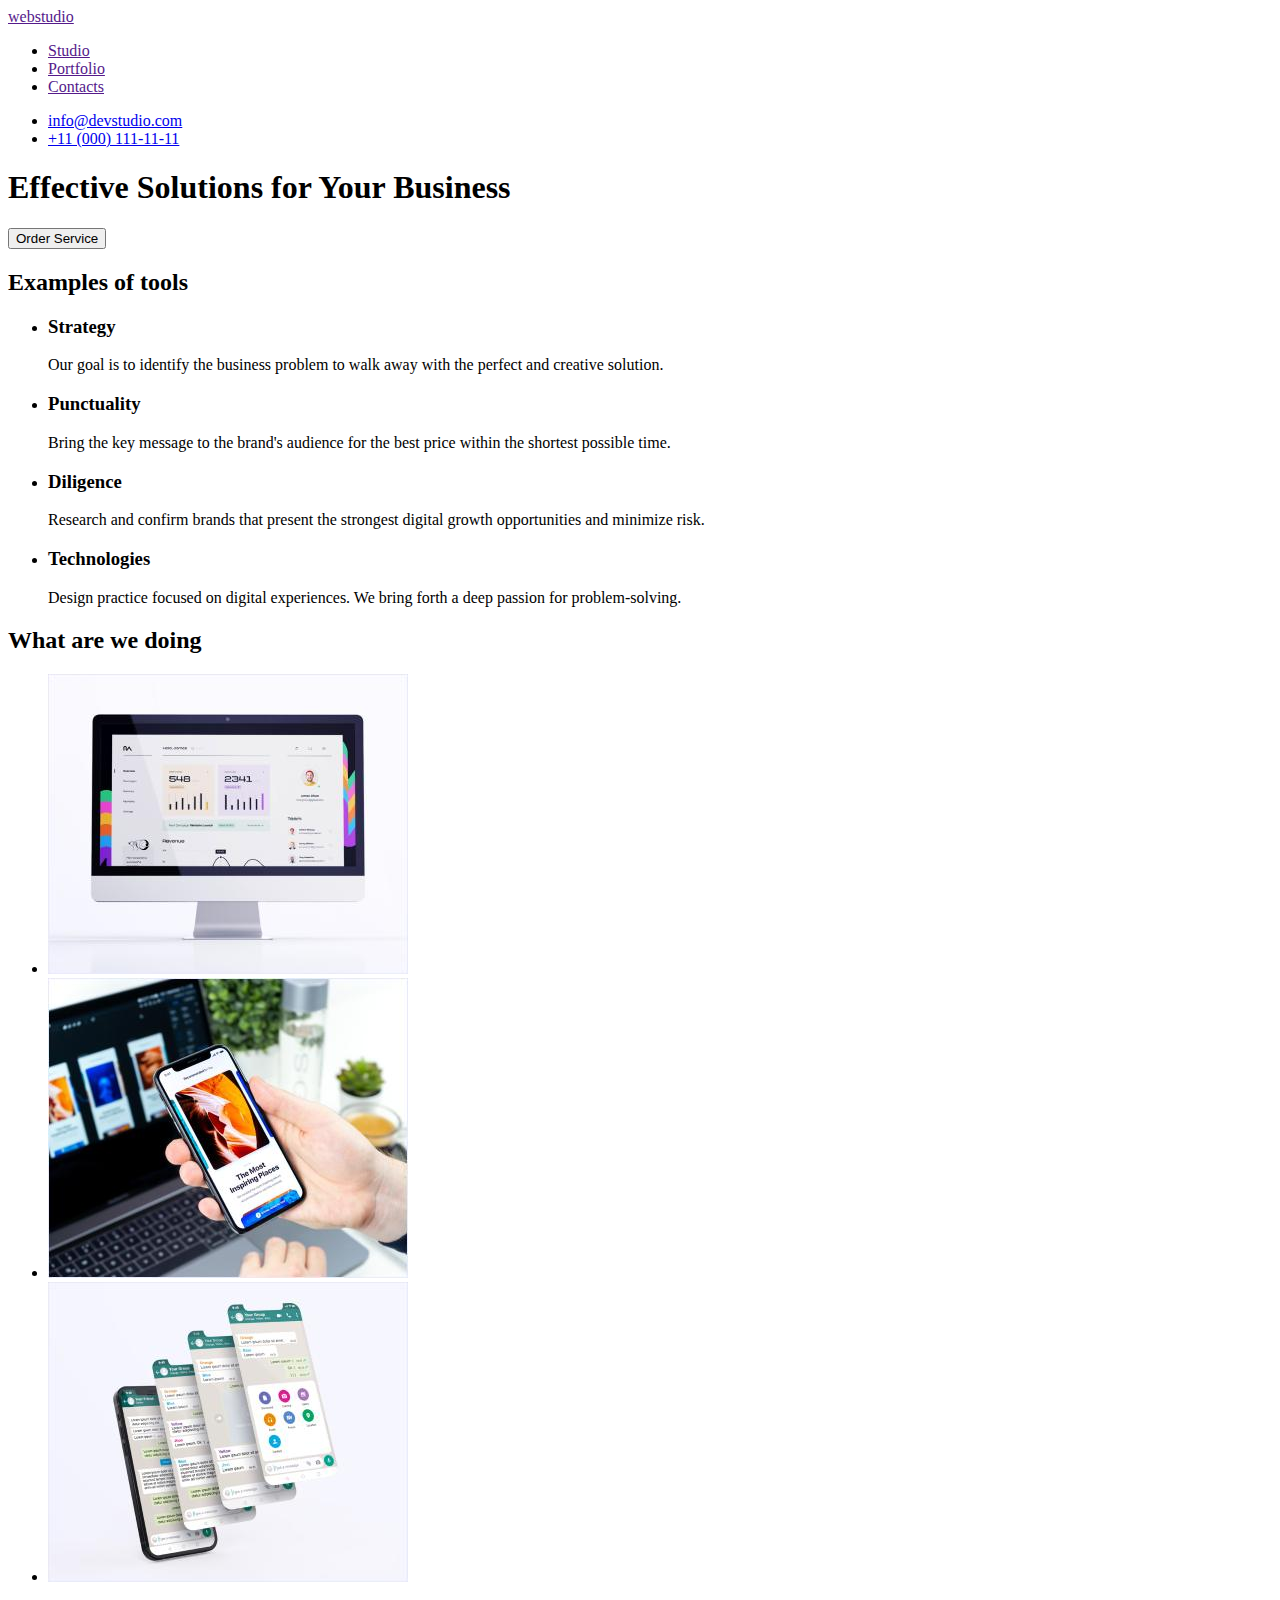
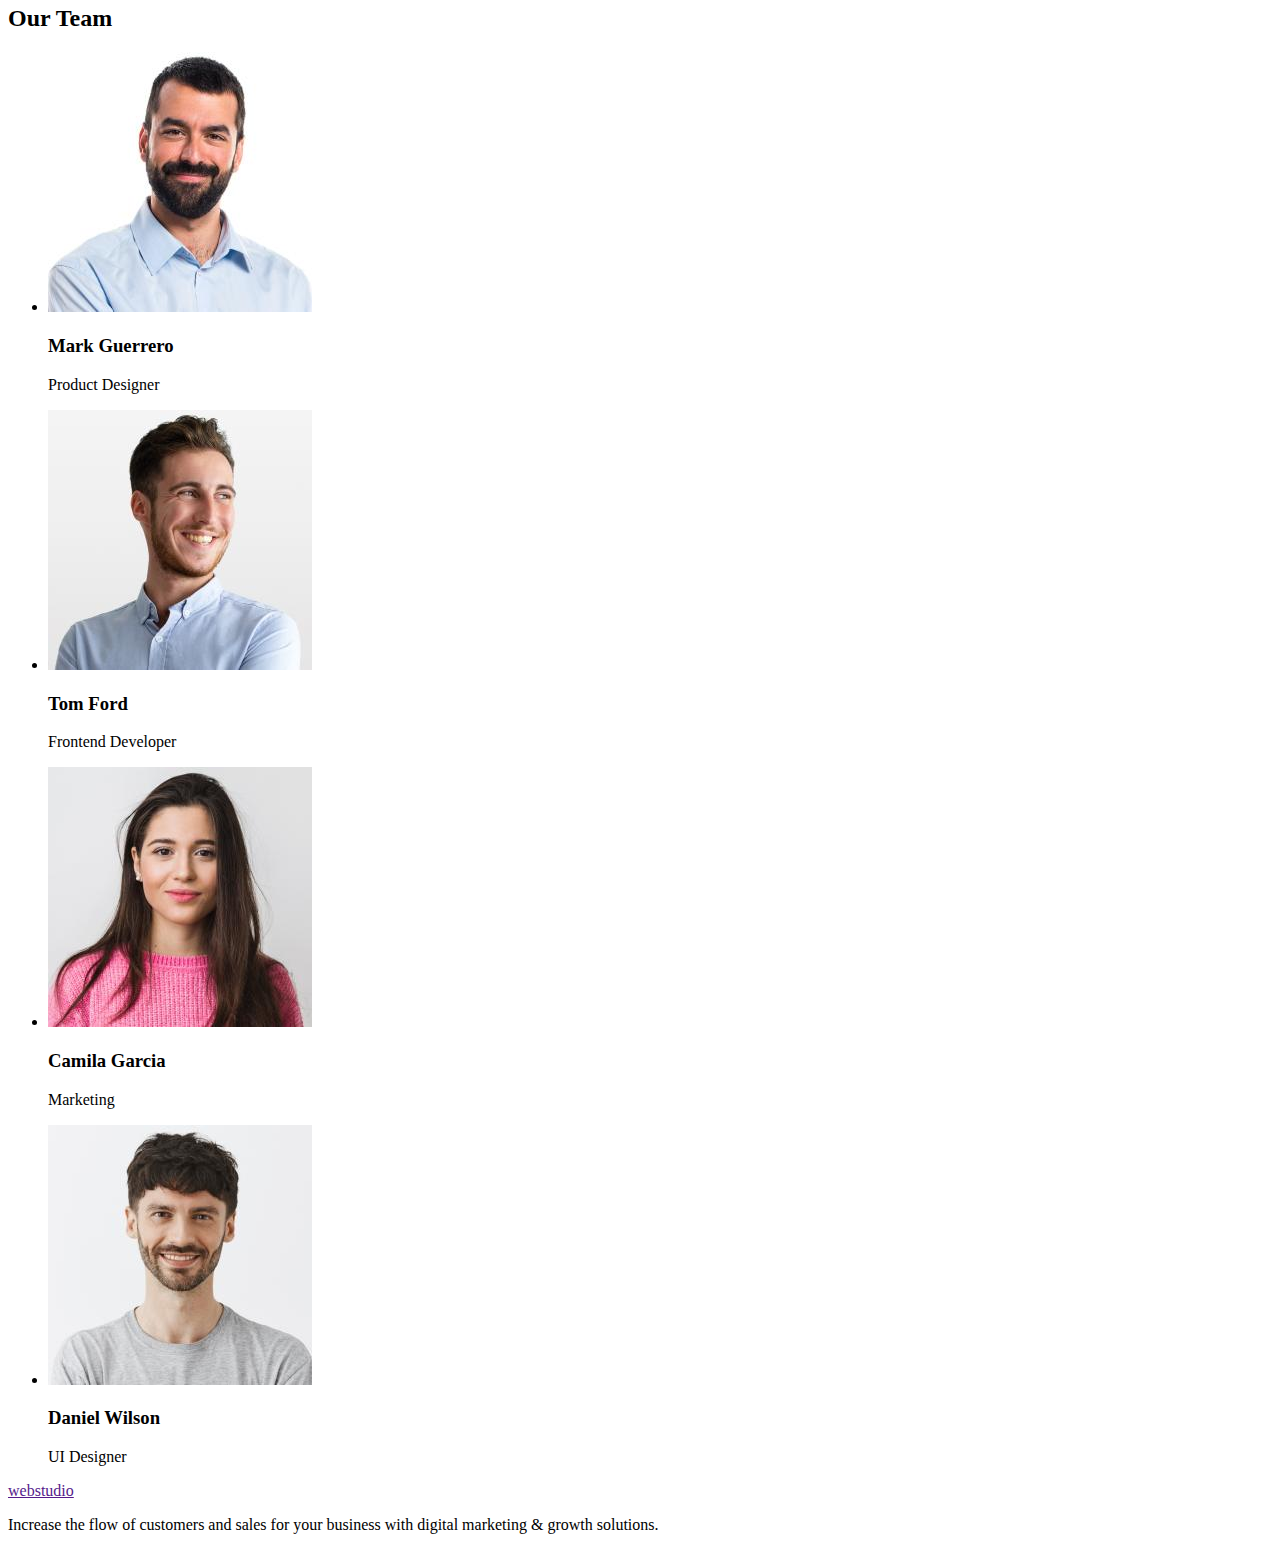
==== index.html @ 259f625f "Head and Footer" ====
<!DOCTYPE html>
<html lang="en">
<head>
    <meta charset="UTF-8">
    <meta http-equiv="X-UA-Compatible" content="IE=edge">
    <meta name="viewport" content="width=device-width, initial-scale=1.0">
    <title>webstudio</title>
</head>
<body>
    <header>
        <nav>

        <!--Шапка сторінки-->
            <a href="">webstudio</a>

            <!--Навігація на інші сторінки-->
            <ul>
                <li><a href="">Studio</a></li>
                <li><a href="">Portfolio</a></li>
                <li><a href="">Contacts</a></li>
            </ul>
        </nav>

        <!--Контакти-->
        <ul>
            <li>
                <a href="mailto:info@devstudio.com">info@devstudio.com</a>
            </li>
            <li>
                <a href="tel:+110001111111">+11 (000) 111-11-11</a>
            </li>
        </ul>
    </header>

    <main>
        <section>
        <h1>Effective Solutions for Your Business</h1>
        <button type="button">Order Service</button>   
        </section>
            
            <!--Приклади інструментів-->
        <section>
            <h2>Examples of tools</h2>
            <ul>
                <li>
                    <h3>Strategy</h3>
                    <p>Our goal is to identify the business
                        problem to walk away with the perfect and creative solution.
                    </p>
                </li>
            
                <li>
                    <h3>Punctuality</h3>
                    <p>Bring the key message to the brand's audience
                        for the best price within the shortest possible time.
                    </p>
                </li>
            
                <li>
                    <h3>Diligence</h3>
                    <p>Research and confirm brands that present the strongest digital
                        growth opportunities and minimize risk.
                    </p>
                </li>
            
                <li>
                    <h3>Technologies</h3>
                    <p>Design practice focused on digital experiences.
                        We bring forth a deep passion for problem-solving.
                    </p>
                </li>
            </ul>
        </section>    
         
            <!--Наші продукти-->
        <section>
        <h2>What are we doing</h2>
        <ul>
            <li>
                <img src="images/Rectangle71.jpg" alt="products" width="360">
            </li>
        
            <li>
                <img src="images/img(1).jpg" alt="products" width="360">
            </li>
        
            <li>
                <img src="images/img.jpg" alt="products" width="360">
            </li>
        </ul>
        </section>
            
            <!--Наша команда-->
        <section>
        <h2>Our Team</h2>
        <ul>
            <li>
                <img src="images/Foto1.jpg" alt="foto" width="264">
                <h3>Mark Guerrero</h3>
                <p>Product Designer</p>
            </li>
    
            <li>
                <img src="images/Foto2.jpg" alt="foto" width="264">
                <h3>Tom Ford</h3>
                <p>Frontend Developer</p>
            </li>
        
            <li>
                <img src="images/Foto3.jpg" alt="foto" width="264">
                <h3>Camila Garcia</h3>
                <p>Marketing</p>
            </li>
        
            <li>
                <img src="images/Foto4.jpg" alt="foto" width="264">
                <h3>Daniel Wilson</h3>
                <p>UI Designer</p>
            </li>
        </ul>
        </section>
    </main>

    <!--Підвал сторінки-->
    <footer>
        <a href="">webstudio</a>
        <p>
        Increase the flow of customers and sales
        for your business with digital marketing & growth solutions.
        </p>
    </footer>
</body>
</html>
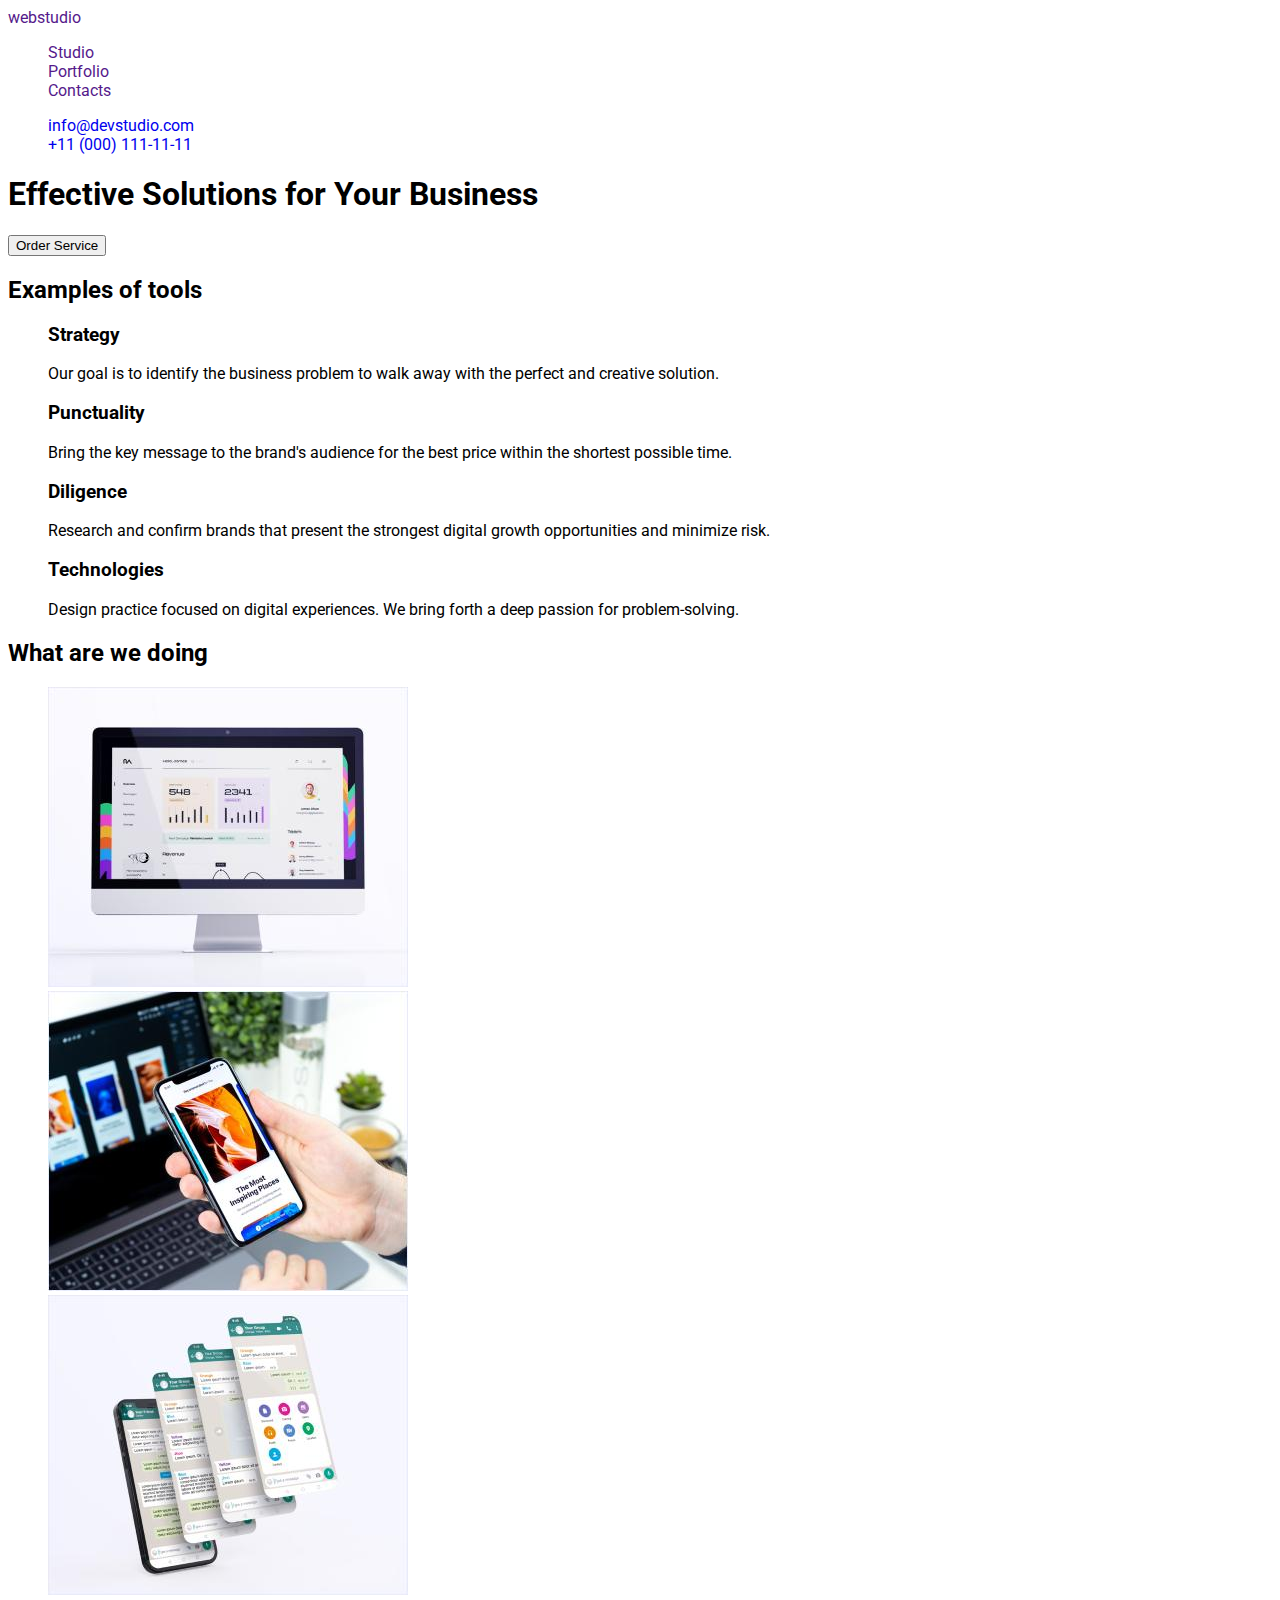
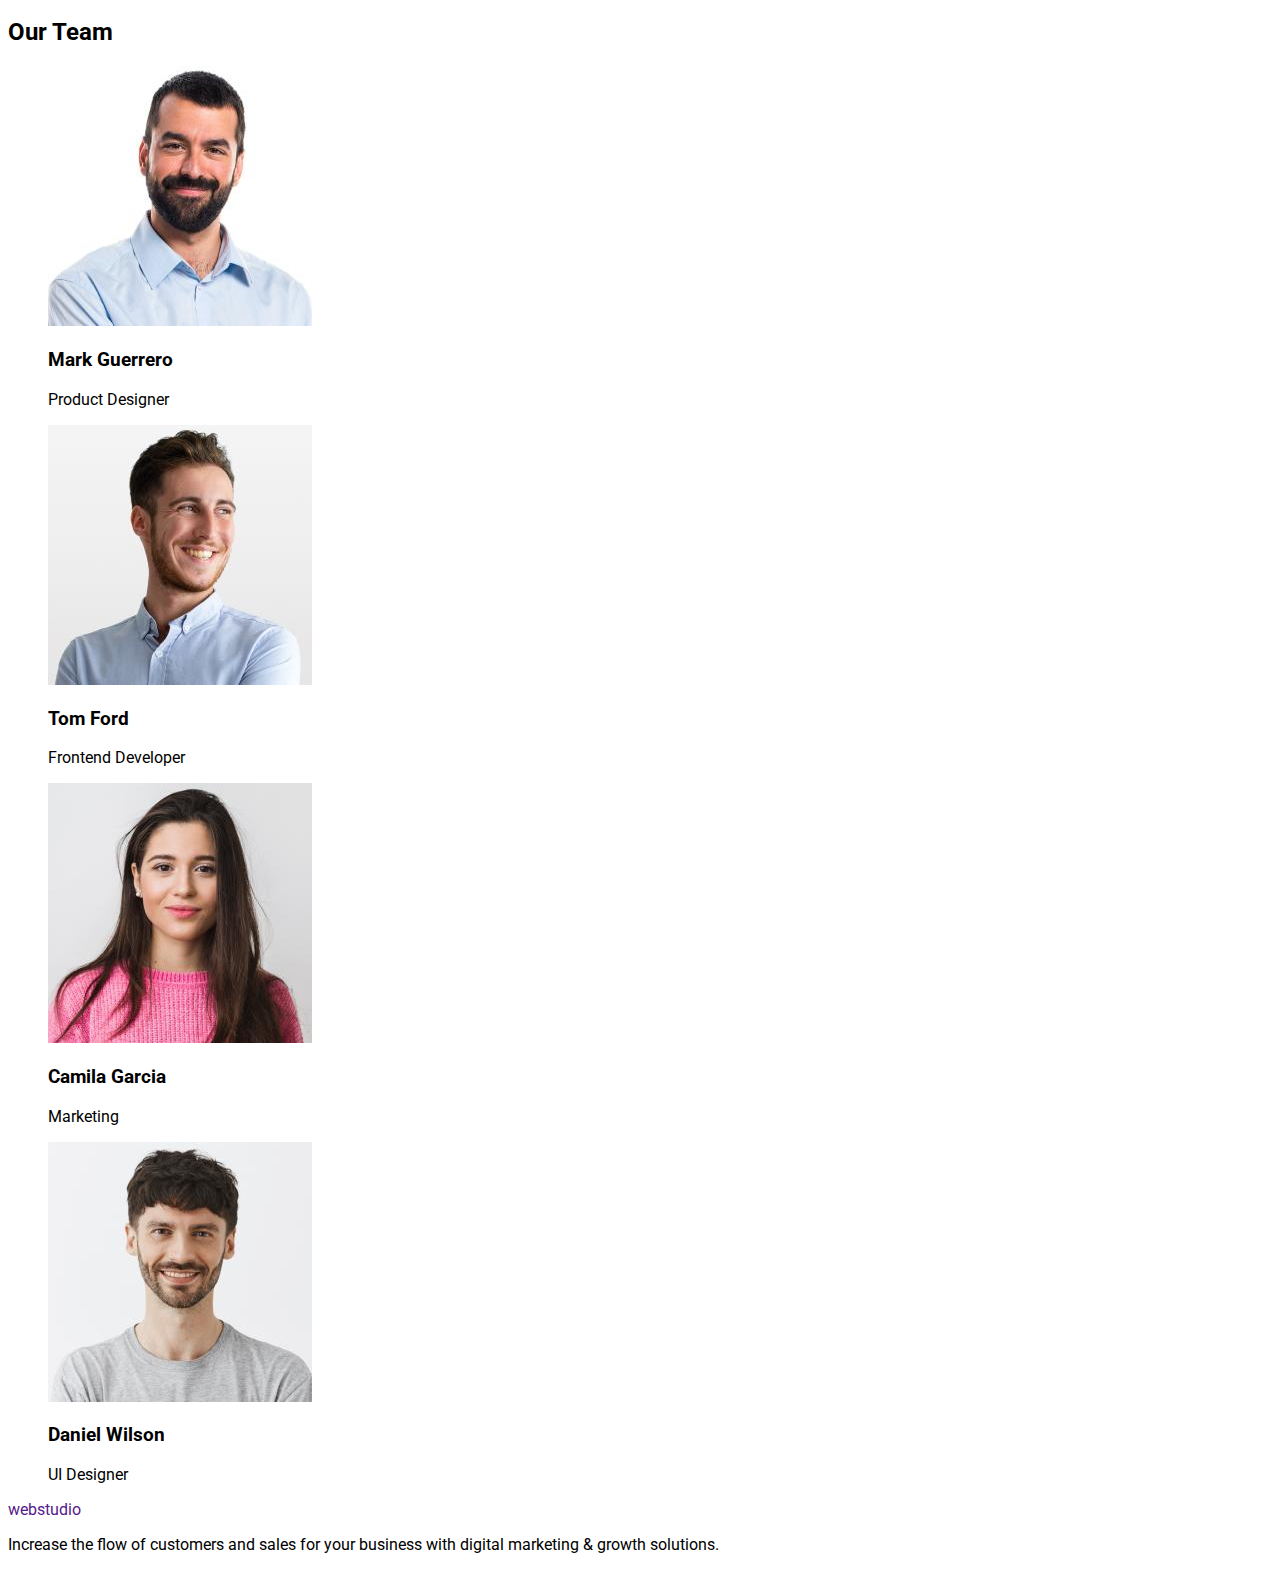
==== commit e6b4fe94: "Шрифти" ====
--- a/index.html
+++ b/index.html
@@ -4,17 +4,21 @@
     <meta charset="UTF-8">
     <meta http-equiv="X-UA-Compatible" content="IE=edge">
     <meta name="viewport" content="width=device-width, initial-scale=1.0">
-    <title>webstudio</title>
+    <link rel="preconnect" href="https://fonts.googleapis.com">
+    <link rel="preconnect" href="https://fonts.gstatic.com" crossorigin>
+    <link href="https://fonts.googleapis.com/css2?family=Raleway:wght@700&family=Roboto:wght@400;700&display=swap" rel="stylesheet">
+    <title>Studio</title>
+    <link rel="stylesheet" href="./css/styles.css">
 </head>
 <body>
     <header>
         <nav>
 
         <!--Шапка сторінки-->
-            <a href="">webstudio</a>
+            <a href=""><span>web</span>studio</a>
 
             <!--Навігація на інші сторінки-->
-            <ul>
+            <ul class="navigation-link">
                 <li><a href="">Studio</a></li>
                 <li><a href="">Portfolio</a></li>
                 <li><a href="">Contacts</a></li>
@@ -34,7 +38,7 @@
 
     <main>
         <section>
-        <h1>Effective Solutions for Your Business</h1>
+        <h1 class="hero-title">Effective Solutions for Your Business</h1>
         <button type="button">Order Service</button>   
         </section>
             
@@ -123,7 +127,7 @@
 
     <!--Підвал сторінки-->
     <footer>
-        <a href="">webstudio</a>
+        <a href=""><span>web</span>studio</a>
         <p>
         Increase the flow of customers and sales
         for your business with digital marketing & growth solutions.
--- a/css/styles.css
+++ b/css/styles.css
@@ -0,0 +1,25 @@
+body {
+    font-family: 'Raleway', sans-serif;
+font-family: 'Roboto', sans-serif;
+}
+
+ul {
+    list-style: none;
+}
+
+a {
+    text-decoration: none;
+}
+
+.hat {
+    background-color: #FFFFFF;
+}
+
+.navigation-link:hover,
+.navigation-link:focus {
+    color: #2E2F42;
+    background-color: #434455;
+}
+.hero-title {
+    font-size: ;
+}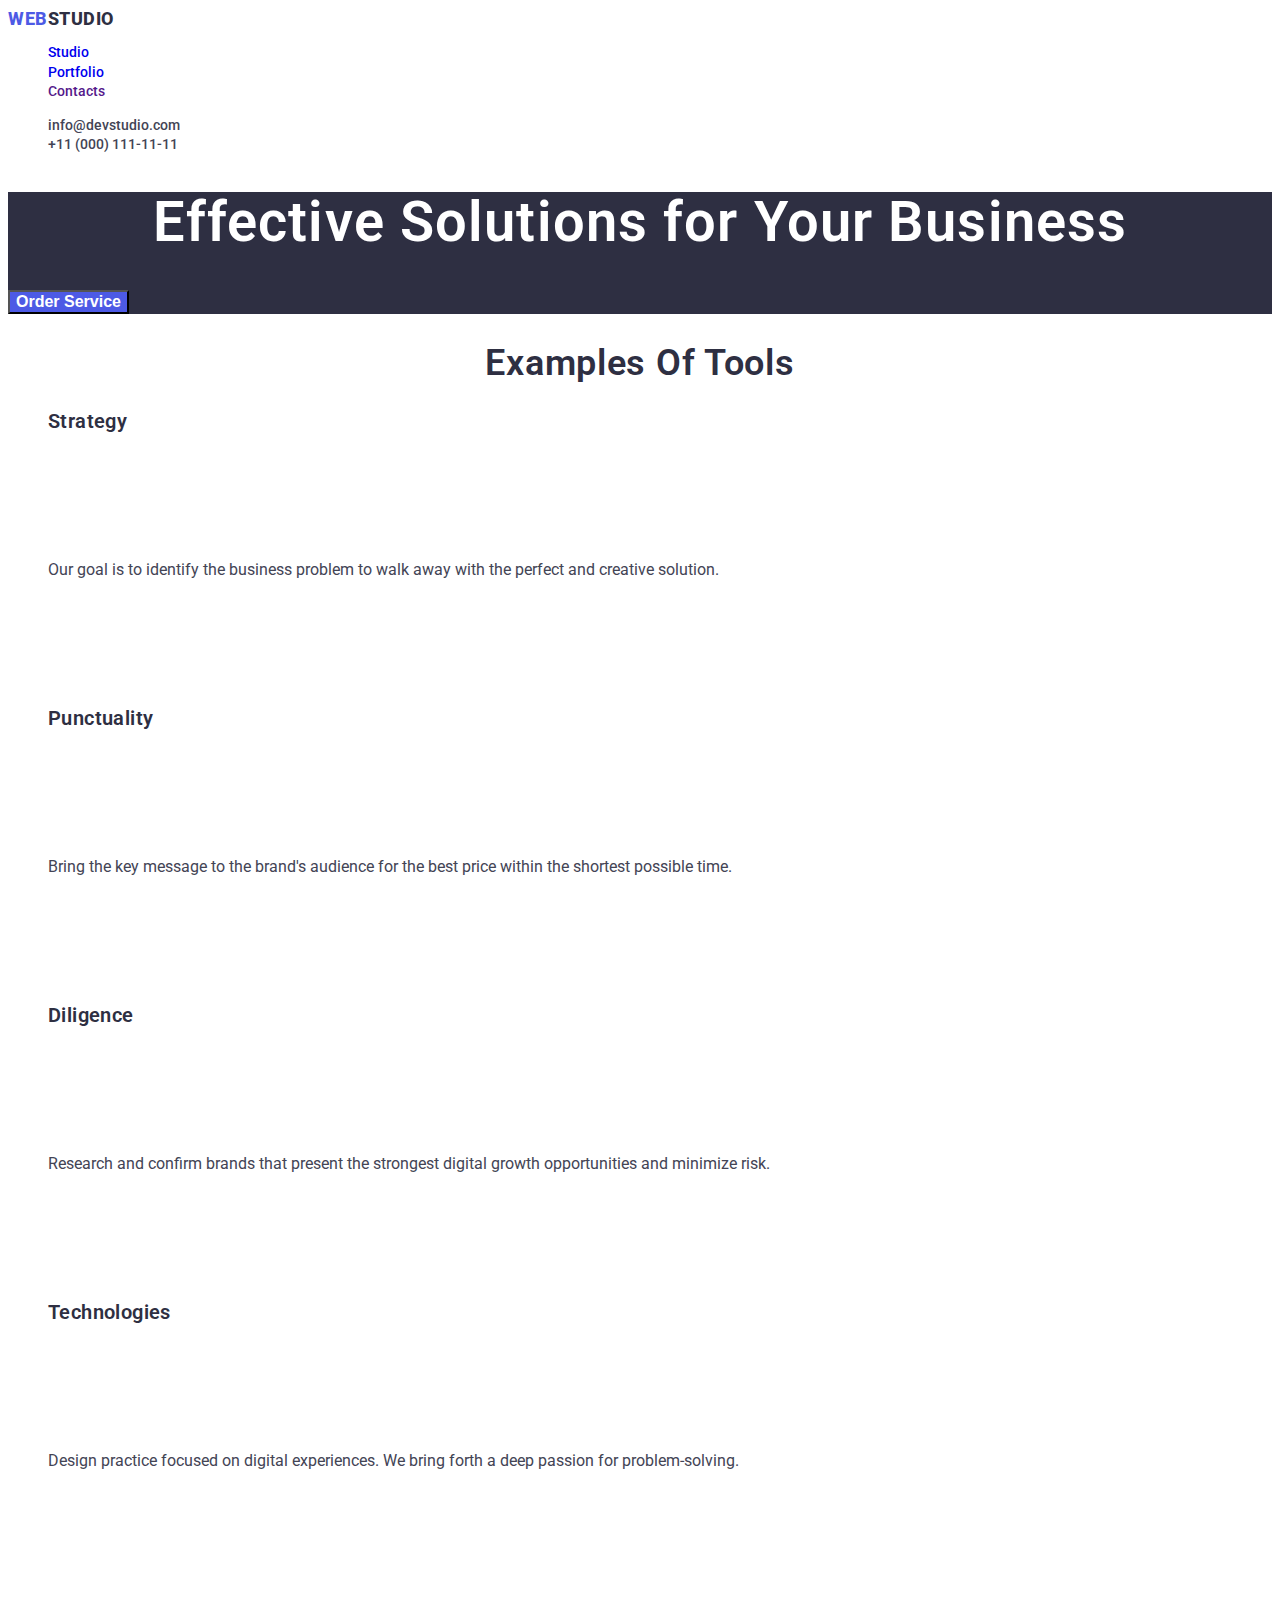
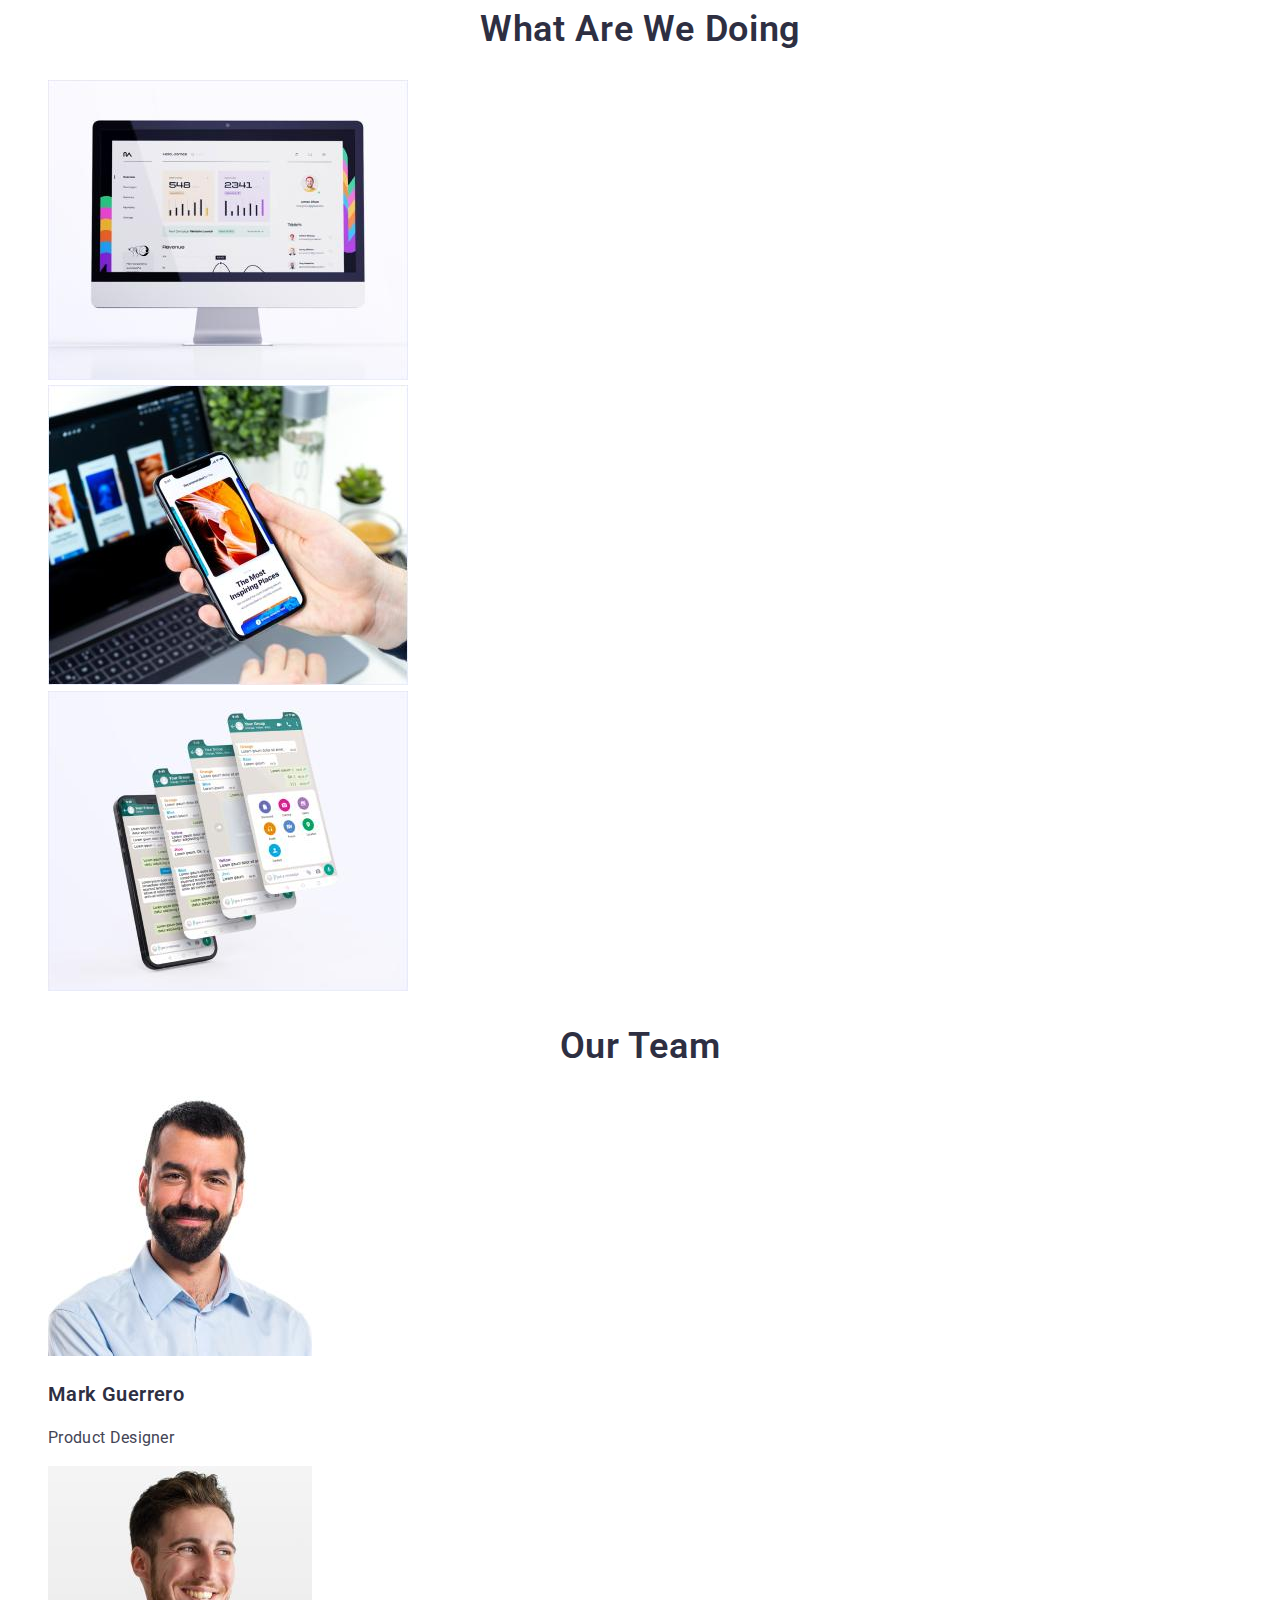
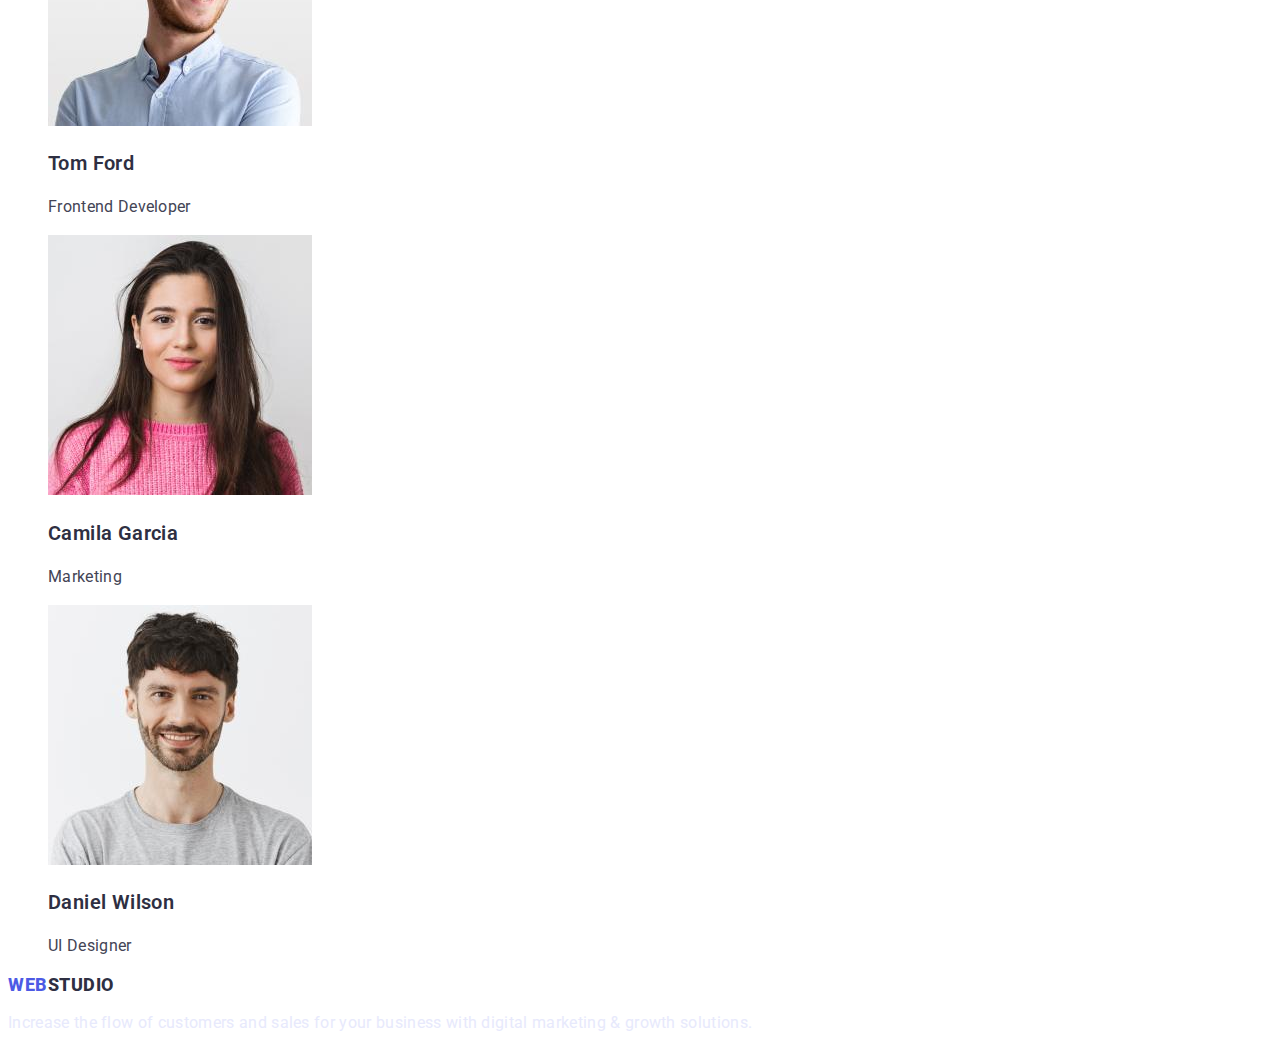
==== commit 3c7c5ca4: "ДЗ-2" ====
--- a/index.html
+++ b/index.html
@@ -6,70 +6,77 @@
     <meta name="viewport" content="width=device-width, initial-scale=1.0">
     <link rel="preconnect" href="https://fonts.googleapis.com">
     <link rel="preconnect" href="https://fonts.gstatic.com" crossorigin>
-    <link href="https://fonts.googleapis.com/css2?family=Raleway:wght@700&family=Roboto:wght@400;700&display=swap" rel="stylesheet">
+    <link href="https://fonts.googleapis.com/css2?family=Raleway:wght@700&family=Roboto:wght@400;500;700;900&display=swap" rel="stylesheet">
     <title>Studio</title>
     <link rel="stylesheet" href="./css/styles.css">
 </head>
 <body>
-    <header>
+    <header class="nav">
+
         <nav>
 
         <!--Шапка сторінки-->
-            <a href=""><span>web</span>studio</a>
+            <a class="logo" href="index.html"><span class="accent">web</span>studio</a>
 
             <!--Навігація на інші сторінки-->
-            <ul class="navigation-link">
-                <li><a href="">Studio</a></li>
-                <li><a href="">Portfolio</a></li>
-                <li><a href="">Contacts</a></li>
+            <ul class="nav-menu">
+                <li><a class="menu" href="index.html">Studio</a></li>
+                <li><a class="menu" href="portfolio.html">Portfolio</a></li>
+                <li><a class="menu" href="">Contacts</a></li>
             </ul>
         </nav>
 
         <!--Контакти-->
-        <ul>
+        <ul class="contact">
             <li>
-                <a href="mailto:info@devstudio.com">info@devstudio.com</a>
+                <a class="contacts" href="mailto:info@devstudio.com">info@devstudio.com</a>
             </li>
             <li>
-                <a href="tel:+110001111111">+11 (000) 111-11-11</a>
+                <a class="contacts" href="tel:+110001111111">+11 (000) 111-11-11</a>
             </li>
         </ul>
+
     </header>
 
-    <main>
-        <section>
+    <main class="main">
+        
+        <section class="hero">
+
         <h1 class="hero-title">Effective Solutions for Your Business</h1>
-        <button type="button">Order Service</button>   
+        
+        <button class="button-title" type="button">Order Service</button> 
+        
         </section>
+            <!--Приклади інструментів-->
+        <section class="section">
             
-            <!--Приклади інструментів-->
-        <section>
+
             <h2>Examples of tools</h2>
             <ul>
                 <li>
-                    <h3>Strategy</h3>
-                    <p>Our goal is to identify the business
+                    <h3 class="tools-title">Strategy</h3>
+                    <p class="title">Our goal is to identify the business
                         problem to walk away with the perfect and creative solution.
                     </p>
                 </li>
             
                 <li>
-                    <h3>Punctuality</h3>
-                    <p>Bring the key message to the brand's audience
+                    <h3 class="tools-title">Punctuality</h3>
+                    <p class="title">Bring the key message to the brand's audience
                         for the best price within the shortest possible time.
                     </p>
                 </li>
             
                 <li>
-                    <h3>Diligence</h3>
-                    <p>Research and confirm brands that present the strongest digital
+                    <h3 class="tools-title">Diligence</h3>
+                    <p class="title">Research and confirm brands that present the strongest digital
                         growth opportunities and minimize risk.
                     </p>
                 </li>
             
                 <li>
-                    <h3>Technologies</h3>
-                    <p>Design practice focused on digital experiences.
+                    <h3 class="tools-title">Technologies</h3>
+                    <p class="title">Design practice focused on digital experiences.
                         We bring forth a deep passion for problem-solving.
                     </p>
                 </li>
@@ -98,37 +105,37 @@
         <section>
         <h2>Our Team</h2>
         <ul>
-            <li>
+            <li class="team">
                 <img src="images/Foto1.jpg" alt="foto" width="264">
-                <h3>Mark Guerrero</h3>
-                <p>Product Designer</p>
+                <h3 class="name">Mark Guerrero</h3>
+                <p class="profession">Product Designer</p>
             </li>
     
             <li>
                 <img src="images/Foto2.jpg" alt="foto" width="264">
-                <h3>Tom Ford</h3>
-                <p>Frontend Developer</p>
+                <h3 class="name">Tom Ford</h3>
+                <p class="profession">Frontend Developer</p>
             </li>
         
             <li>
                 <img src="images/Foto3.jpg" alt="foto" width="264">
-                <h3>Camila Garcia</h3>
-                <p>Marketing</p>
+                <h3 class="name">Camila Garcia</h3>
+                <p class="profession">Marketing</p>
             </li>
         
             <li>
                 <img src="images/Foto4.jpg" alt="foto" width="264">
-                <h3>Daniel Wilson</h3>
-                <p>UI Designer</p>
+                <h3 class="name">Daniel Wilson</h3>
+                <p class="profession">UI Designer</p>
             </li>
         </ul>
         </section>
     </main>
 
     <!--Підвал сторінки-->
-    <footer>
-        <a href=""><span>web</span>studio</a>
-        <p>
+    <footer class="footer">
+        <a class="logo" href="index.html"><span class="accent">web</span>studio</a>
+        <p class="footer-text">
         Increase the flow of customers and sales
         for your business with digital marketing & growth solutions.
         </p>
--- a/css/styles.css
+++ b/css/styles.css
@@ -1,25 +1,202 @@
+
 body {
-    font-family: 'Raleway', sans-serif;
+font-family: 'Raleway', sans-serif;
 font-family: 'Roboto', sans-serif;
-}
-
+font-weight: 500;
+font-size: 14px;
+line-height: 140%;
+color:#434455;
+}
+a {
+    text-decoration: none;
+}
 ul {
     list-style: none;
 }
-
-a {
-    text-decoration: none;
-}
-
-.hat {
-    background-color: #FFFFFF;
-}
-
-.navigation-link:hover,
-.navigation-link:focus {
+h3 {
+    font-weight: 600;
+    font-size: 20px;
+    line-height: 24px;
+    letter-spacing: 0.02em;
     color: #2E2F42;
-    background-color: #434455;
+}
+/* Стилі-Хедер! */
+.header {
+    width: #FFFFFF;
+}
+/* Логотип */
+.logo {
+font-style: normal;
+font-weight: 800;
+font-size: 18px;
+line-height: 21px;
+display: flex;
+align-items: center;
+letter-spacing: 0.03em;
+text-transform: uppercase;
+color: #2E2F42;
+}
+
+.accent {
+font-style: normal;
+font-weight: 800;
+font-size: 18px;
+line-height: 21px;
+display: flex;
+align-items: center;
+letter-spacing: 0.03em;
+text-transform: uppercase;
+color: #4D5AE5;
+}
+
+
+/* Навігація на інші сторінки */
+.nav-link {
+color: #2E2F42;
+}
+
+.nav-menu {
+color: #2E2F42;
+
+}
+
+.menu:hover {
+    color: #434455;
+
+}
+
+.menu:active {
+    color: #4D5AE5;
+}
+
+
+
+.contacts {
+    color: #434455;
+}
+
+.contacts:hover {
+    color: #4D5AE5;
+}
+
+
+/* Стилі-Боді! */
+
+/* .main {
+
+} */
+
+.hero {
+    background-color: #2E2F42;
+    
 }
 .hero-title {
-    font-size: ;
-}+    font-weight: 600;
+    font-size: 56px;
+    line-height: 60px;
+    text-align: center;
+    letter-spacing: 0.02em;
+    color: #FFFFFF;
+}
+/* Кнопка */
+.button-title {
+font-weight: 600;
+font-size: 16px;
+background-color: #4D5AE5;
+color: #FFFFFF;
+
+}
+.button {
+    padding: 16px 32px;
+    width: 170px;
+    height: 51px;
+    left: 635px;
+    top: 432px;
+    background: #4D5AE5;
+    border-radius: 4px;
+}
+
+.button-filter {
+display: flex;
+flex-direction: row;
+justify-content: center;
+align-items: center;
+padding: 8px 16px;
+width: 116px;
+height: 48px;
+background: #F4F4FD;
+border: 1px solid #E7E9FC;
+color: #4D5AE5;
+}
+
+.button-filter:hover {
+    background-color: #4D5AE5;
+    color: #FFFFFF;
+}
+
+h2 {
+font-weight: 600;
+font-size: 36px;
+line-height: 1.1;
+text-align: center;
+letter-spacing: 0.02em;
+text-transform: capitalize;
+color: #2E2F42;
+}
+.tools-title {
+font-weight: 600;
+font-size: 20px;
+line-height: 0.84;
+color: #2E2F42;
+} 
+.title {
+    font-weight: 400;
+    font-size: 16px;
+    line-height: 15;
+    color: #434455;
+}
+/* Команда */
+
+.name {
+    font-weight: 600;
+    font-size: 20px;
+    line-height: 1.2;
+    letter-spacing: 0.02em;
+    color: #2E2F42;
+}
+.profession {
+font-weight: 400;
+font-size: 16px;
+line-height: 1.5;
+letter-spacing: 0.02em;
+color: #434455;
+}
+/* Портфоліо! */
+.portfolio-body {
+    font-weight: 600;
+    font-size: 20px;
+    line-height: 24px;
+    letter-spacing: 0.02em;
+    color: #2E2F42;
+}
+
+.portfolio-text {
+    font-weight: 400;
+    font-size: 16px;
+    line-height: 24px;
+    letter-spacing: 0.02em;
+    color: #434455;
+}
+
+/* Стилі-Футер! */
+
+.footer-text {
+    font-weight: 400;
+    font-size: 16px;
+    line-height: 24px;
+    letter-spacing: 0.02em;
+    color: #E7E9FC;
+}
+/* .footer {
+
+}    */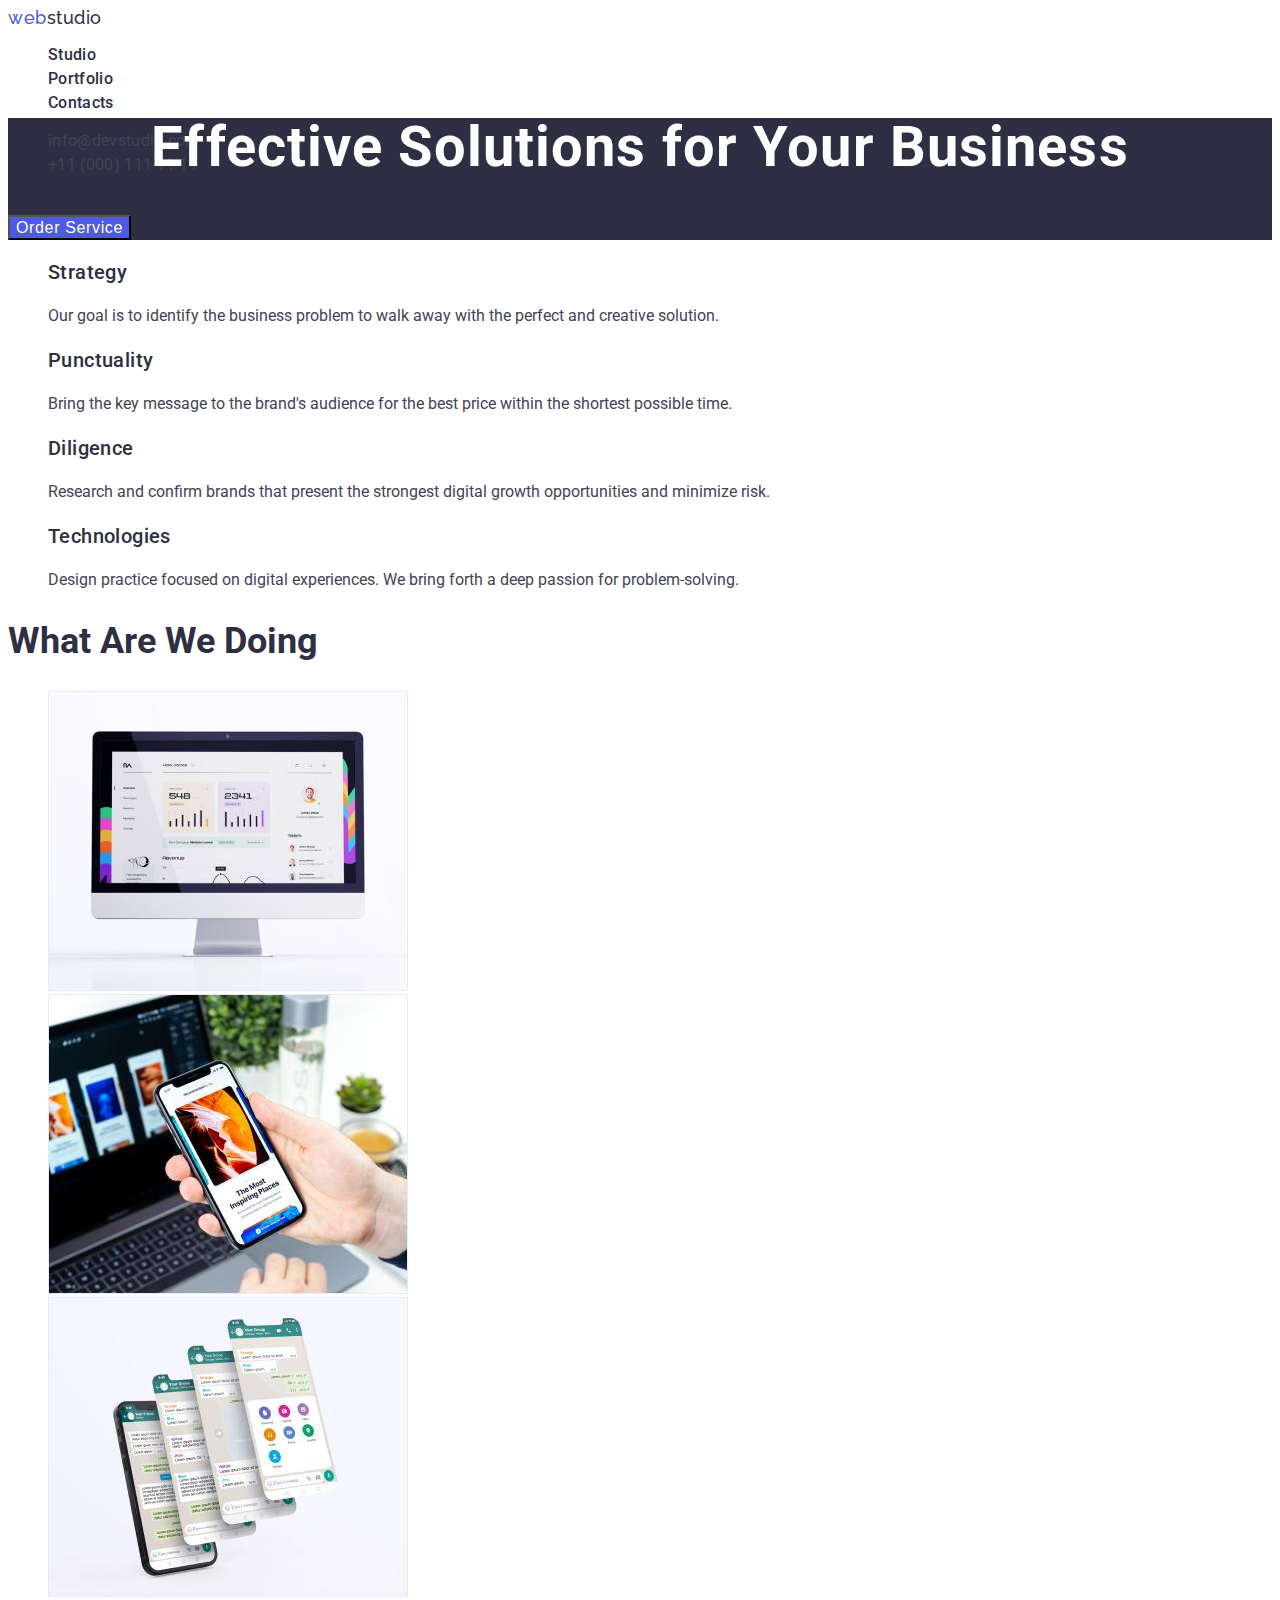
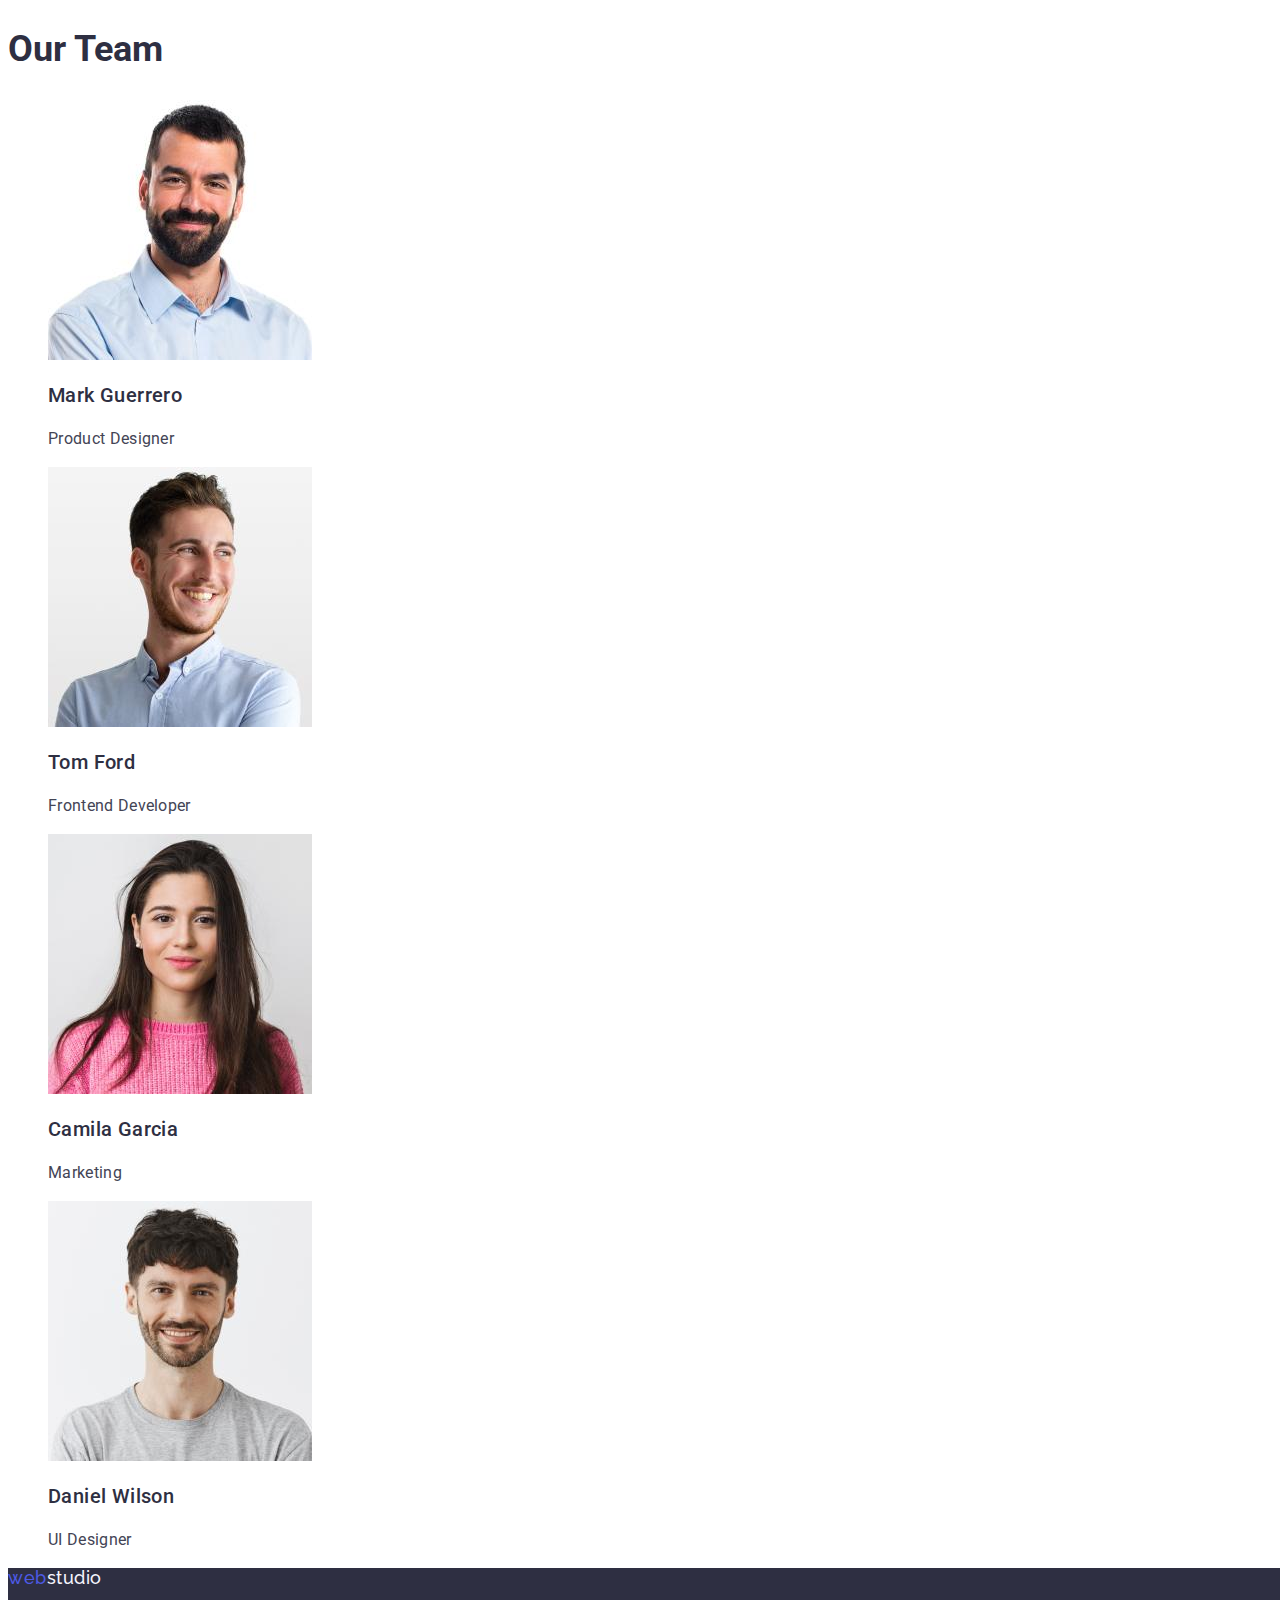
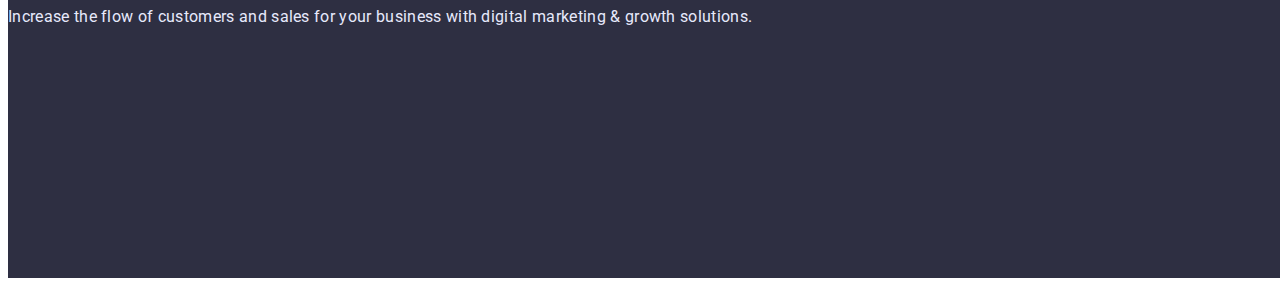
==== commit 61d1e49d: "DZ-2доповнення" ====
--- a/index.html
+++ b/index.html
@@ -16,7 +16,7 @@
         <nav>
 
         <!--Шапка сторінки-->
-            <a class="logo" href="index.html"><span class="accent">web</span>studio</a>
+            <a class="logo" href="index.html">web<span class="accent">studio</span></a>
 
             <!--Навігація на інші сторінки-->
             <ul class="nav-menu">
@@ -27,12 +27,12 @@
         </nav>
 
         <!--Контакти-->
-        <ul class="contact">
+        <ul class="contacts">
             <li>
-                <a class="contacts" href="mailto:info@devstudio.com">info@devstudio.com</a>
+                <a class="contact" href="mailto:info@devstudio.com">info@devstudio.com</a>
             </li>
             <li>
-                <a class="contacts" href="tel:+110001111111">+11 (000) 111-11-11</a>
+                <a class="contact" href="tel:+110001111111">+11 (000) 111-11-11</a>
             </li>
         </ul>
 
@@ -51,31 +51,31 @@
         <section class="section">
             
 
-            <h2>Examples of tools</h2>
+            <h2 class="hidden">Examples of tools</h2>
             <ul>
                 <li>
-                    <h3 class="tools-title">Strategy</h3>
+                    <h3 class="three-header">Strategy</h3>
                     <p class="title">Our goal is to identify the business
                         problem to walk away with the perfect and creative solution.
                     </p>
                 </li>
             
                 <li>
-                    <h3 class="tools-title">Punctuality</h3>
+                    <h3 class="three-header">Punctuality</h3>
                     <p class="title">Bring the key message to the brand's audience
                         for the best price within the shortest possible time.
                     </p>
                 </li>
             
                 <li>
-                    <h3 class="tools-title">Diligence</h3>
+                    <h3 class="three-header">Diligence</h3>
                     <p class="title">Research and confirm brands that present the strongest digital
                         growth opportunities and minimize risk.
                     </p>
                 </li>
             
                 <li>
-                    <h3 class="tools-title">Technologies</h3>
+                    <h3 class="three-header">Technologies</h3>
                     <p class="title">Design practice focused on digital experiences.
                         We bring forth a deep passion for problem-solving.
                     </p>
@@ -85,7 +85,7 @@
          
             <!--Наші продукти-->
         <section>
-        <h2>What are we doing</h2>
+        <h2 class="two-header">What are we doing</h2>
         <ul>
             <li>
                 <img src="images/Rectangle71.jpg" alt="products" width="360">
@@ -103,38 +103,37 @@
             
             <!--Наша команда-->
         <section>
-        <h2>Our Team</h2>
+        <h2 class="two-header">Our Team</h2>
         <ul>
             <li class="team">
                 <img src="images/Foto1.jpg" alt="foto" width="264">
-                <h3 class="name">Mark Guerrero</h3>
+                <h3 class="three-header">Mark Guerrero</h3>
                 <p class="profession">Product Designer</p>
             </li>
     
             <li>
                 <img src="images/Foto2.jpg" alt="foto" width="264">
-                <h3 class="name">Tom Ford</h3>
+                <h3 class="three-header">Tom Ford</h3>
                 <p class="profession">Frontend Developer</p>
             </li>
         
             <li>
                 <img src="images/Foto3.jpg" alt="foto" width="264">
-                <h3 class="name">Camila Garcia</h3>
+                <h3 class="three-header">Camila Garcia</h3>
                 <p class="profession">Marketing</p>
             </li>
         
             <li>
                 <img src="images/Foto4.jpg" alt="foto" width="264">
-                <h3 class="name">Daniel Wilson</h3>
+                <h3 class="three-header">Daniel Wilson</h3>
                 <p class="profession">UI Designer</p>
             </li>
         </ul>
         </section>
     </main>
-
     <!--Підвал сторінки-->
     <footer class="footer">
-        <a class="logo" href="index.html"><span class="accent">web</span>studio</a>
+        <a class="logo" href="index.html">web<span class="accent-style">studio</span></a>
         <p class="footer-text">
         Increase the flow of customers and sales
         for your business with digital marketing & growth solutions.
--- a/css/styles.css
+++ b/css/styles.css
@@ -1,109 +1,126 @@
+:root {
+    --primary-brand-color: #4D5AE5;
+    --dark-color: #2E2F42;
+    --success-color: #31D0AA;
+    --text-color: #434455;
+    --subtle-text-color: #8E8F99;
+    --accent-color: #E7E9FC;
+    --light-color: #F4F4FD;
+    --white-color: #FFFFFF;
+}
 
 body {
-font-family: 'Raleway', sans-serif;
-font-family: 'Roboto', sans-serif;
-font-weight: 500;
-font-size: 14px;
-line-height: 140%;
-color:#434455;
-}
+    font-family: 'Roboto', sans-serif;
+    font-weight: 500;
+    font-size: 14px;
+    color: var (--dark-color);
+}
+
 a {
     text-decoration: none;
 }
+
 ul {
     list-style: none;
 }
-h3 {
-    font-weight: 600;
+
+
+.three-header {
+    font-weight: 500;
     font-size: 20px;
-    line-height: 24px;
-    letter-spacing: 0.02em;
-    color: #2E2F42;
-}
+    line-height: 1.2;
+    letter-spacing: 0.02em;
+    color: var(--dark-color)
+}
+
 /* Стилі-Хедер! */
 .header {
-    width: #FFFFFF;
+    width: var(--light-color)
 }
 /* Логотип */
 .logo {
-font-style: normal;
-font-weight: 800;
+font-family: 'Raleway', sans-serif;
 font-size: 18px;
-line-height: 21px;
-display: flex;
-align-items: center;
+line-height: 1.16;
 letter-spacing: 0.03em;
-text-transform: uppercase;
-color: #2E2F42;
-}
-
-.accent {
-font-style: normal;
-font-weight: 800;
-font-size: 18px;
-line-height: 21px;
-display: flex;
-align-items: center;
-letter-spacing: 0.03em;
-text-transform: uppercase;
-color: #4D5AE5;
-}
-
+color: var(--primary-brand-color);
+}
+.accent-style {
+    color: var(--light-color)
+}
+
+.accent { 
+    color: var(--dark-color);
+}
 
 /* Навігація на інші сторінки */
 .nav-link {
-color: #2E2F42;
-}
-
-.nav-menu {
-color: #2E2F42;
-
+color: var(--dark-color);
+}
+
+.menu {
+    font-family: 'Roboto', sans-serif;
+    font-weight: 500;
+    font-size: 16px;
+    line-height: 1.5;
+    letter-spacing: 0.02em;
+    color: var(--dark-color);
 }
 
 .menu:hover {
-    color: #434455;
+    color: var(--text-color);
 
 }
 
 .menu:active {
-    color: #4D5AE5;
-}
-
-
-
-.contacts {
-    color: #434455;
-}
-
-.contacts:hover {
-    color: #4D5AE5;
-}
-
-
-/* Стилі-Боді! */
-
-/* .main {
-
-} */
+    color: var(--primary-brand-color);
+}
+
+
+
+.contact {
+    font-family: 'Roboto';
+    font-weight: 400;
+    font-size: 16px;
+    line-height: 1.5;
+    letter-spacing: 0.02em;
+    color: var(--text-color)
+
+}
+
+.contact:hover {
+    color: var(--primary-brand-color);
+}
+
+.nav {
+    width: 1440px;
+    height: 72px;
+    background: var(--white-color)
+}
+
+
 
 .hero {
-    background-color: #2E2F42;
+    background-color:  var(--dark-color);
     
 }
 .hero-title {
-    font-weight: 600;
+    font-weight: 700;
     font-size: 56px;
-    line-height: 60px;
+    line-height: 1.07;
     text-align: center;
     letter-spacing: 0.02em;
-    color: #FFFFFF;
+    color: var(--white-color);
 }
 /* Кнопка */
 .button-title {
-font-weight: 600;
+font-weight: 500;
 font-size: 16px;
-background-color: #4D5AE5;
-color: #FFFFFF;
+line-height: 1.19;
+cursor: pointer;
+letter-spacing: 0.04em;
+background-color: var(--primary-brand-color);
+color: var(--white-color);
 
 }
 .button {
@@ -112,48 +129,53 @@
     height: 51px;
     left: 635px;
     top: 432px;
-    background: #4D5AE5;
+    background: var(--primary-brand-color);
     border-radius: 4px;
 }
 
 .button-filter {
-display: flex;
-flex-direction: row;
-justify-content: center;
-align-items: center;
-padding: 8px 16px;
-width: 116px;
-height: 48px;
-background: #F4F4FD;
-border: 1px solid #E7E9FC;
-color: #4D5AE5;
+    font-family: 'Raleway', sans-serif ;
+    background: var(light-color);
+    border: 1px solid var(--accent-color);
+    color: var(--primary-brand-color)
 }
 
 .button-filter:hover {
-    background-color: #4D5AE5;
-    color: #FFFFFF;
-}
-
-h2 {
-font-weight: 600;
+    background-color: var(--primary-brand-color);
+    color: var(--white-color);
+}
+.hidden {
+    position: absolute;
+    white-space: nowrap;
+    width: 1px;
+    height: 1px;
+    overflow: hidden;
+    border: 0;
+    padding: 0;
+    clip: rect(0 0 0 0);
+    clip-path: inset(50%);
+    margin: -1px;
+}
+
+.two-header {
+font-weight: 700;
 font-size: 36px;
 line-height: 1.1;
-text-align: center;
-letter-spacing: 0.02em;
 text-transform: capitalize;
-color: #2E2F42;
-}
+color: var(--dark-color);
+}
+
 .tools-title {
-font-weight: 600;
+font-weight: 700;
 font-size: 20px;
-line-height: 0.84;
-color: #2E2F42;
+line-height: 1.2;
+color: var(--dark-color);
 } 
 .title {
     font-weight: 400;
     font-size: 16px;
-    line-height: 15;
-    color: #434455;
+    line-height: 1.5;
+    color: var(--text-color);
 }
 /* Команда */
 
@@ -162,40 +184,46 @@
     font-size: 20px;
     line-height: 1.2;
     letter-spacing: 0.02em;
-    color: #2E2F42;
+    color: var(--text-color);
 }
 .profession {
 font-weight: 400;
 font-size: 16px;
 line-height: 1.5;
 letter-spacing: 0.02em;
-color: #434455;
+color: var(--text-color);
 }
 /* Портфоліо! */
 .portfolio-body {
     font-weight: 600;
     font-size: 20px;
-    line-height: 24px;
-    letter-spacing: 0.02em;
-    color: #2E2F42;
+    line-height: 1.2;
+    letter-spacing: 0.02em;
+    color: var(--dark-colorxc);
 }
 
 .portfolio-text {
     font-weight: 400;
     font-size: 16px;
-    line-height: 24px;
-    letter-spacing: 0.02em;
-    color: #434455;
+    line-height: 1.5;
+    letter-spacing: 0.02em;
+    color: var(--text-color)
 }
 
 /* Стилі-Футер! */
+.footer {
+    width: 1440px;
+    height: 310px;
+    top: 2283px;
+    background: var(--dark-color)
+}
 
 .footer-text {
     font-weight: 400;
     font-size: 16px;
-    line-height: 24px;
-    letter-spacing: 0.02em;
-    color: #E7E9FC;
+    line-height: 1.5;
+    letter-spacing: 0.02em;
+    color: var(--accent-color);
 }
 /* .footer {
 
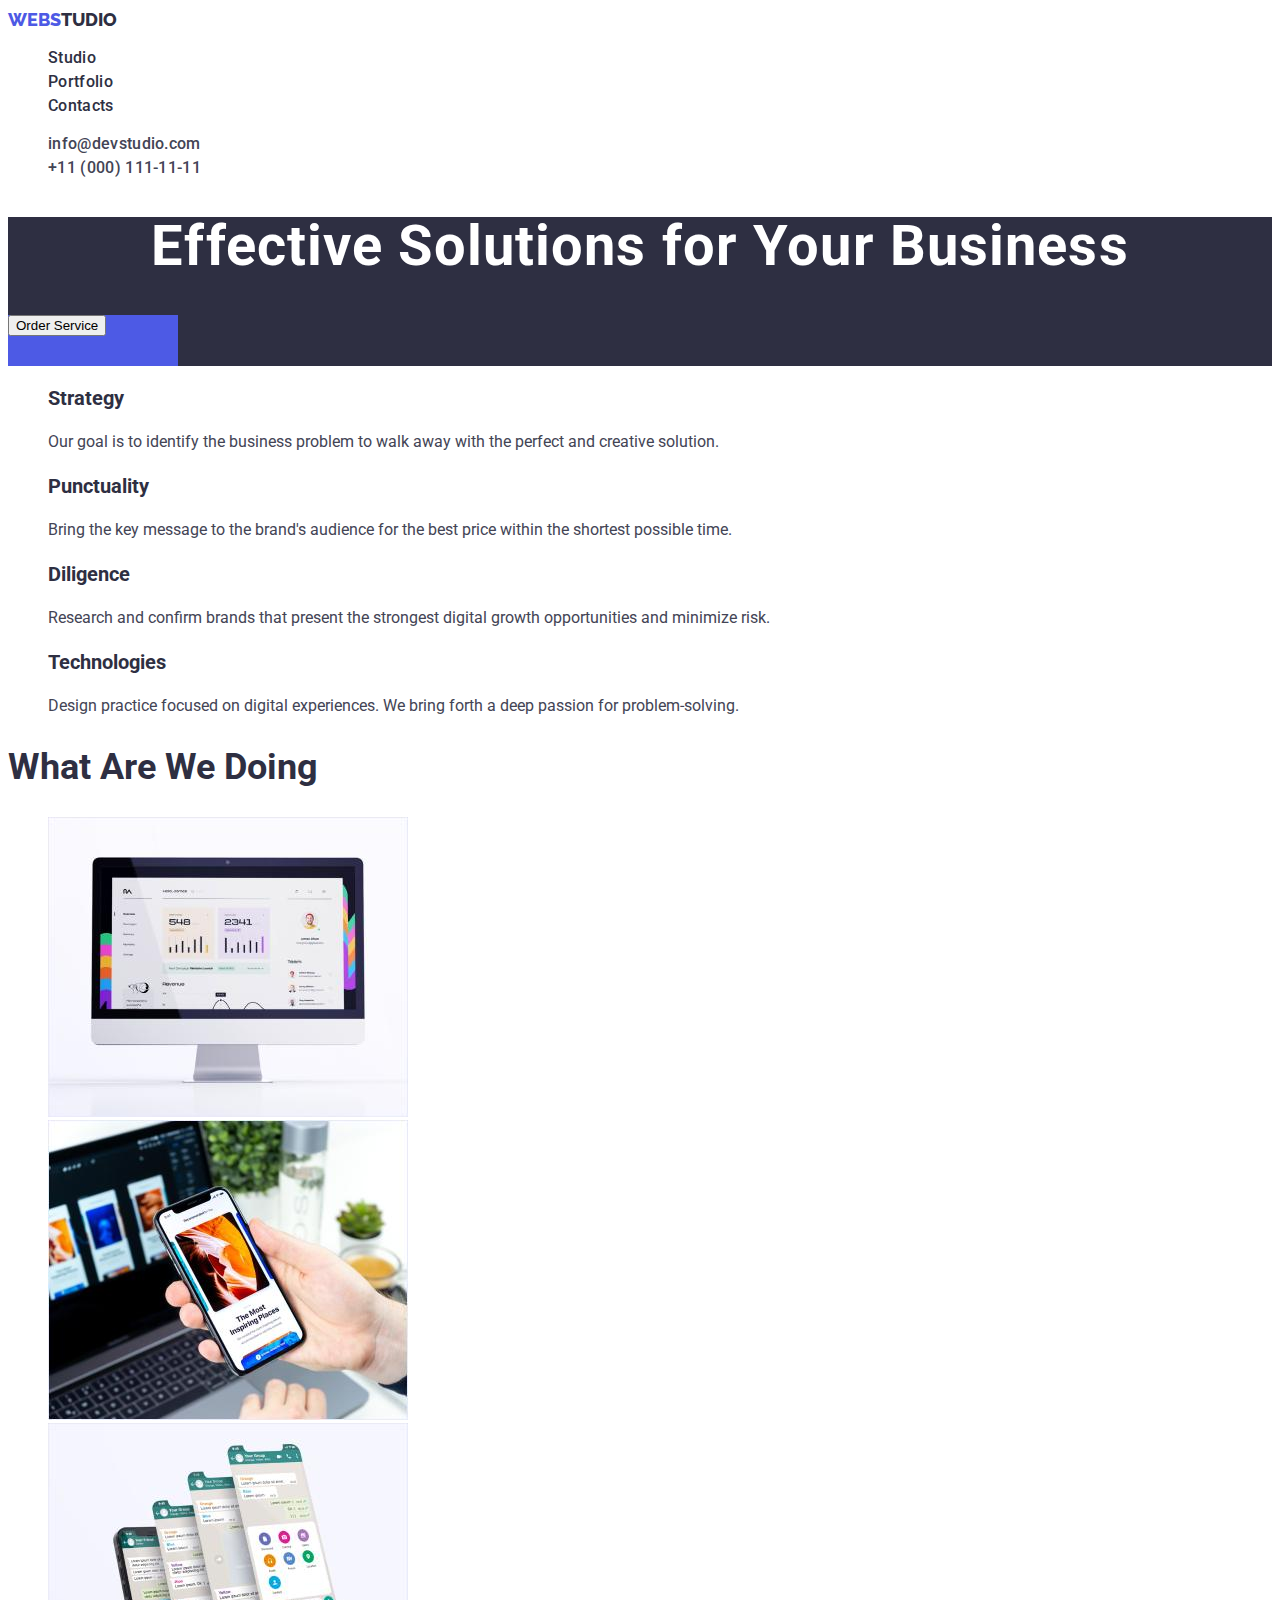
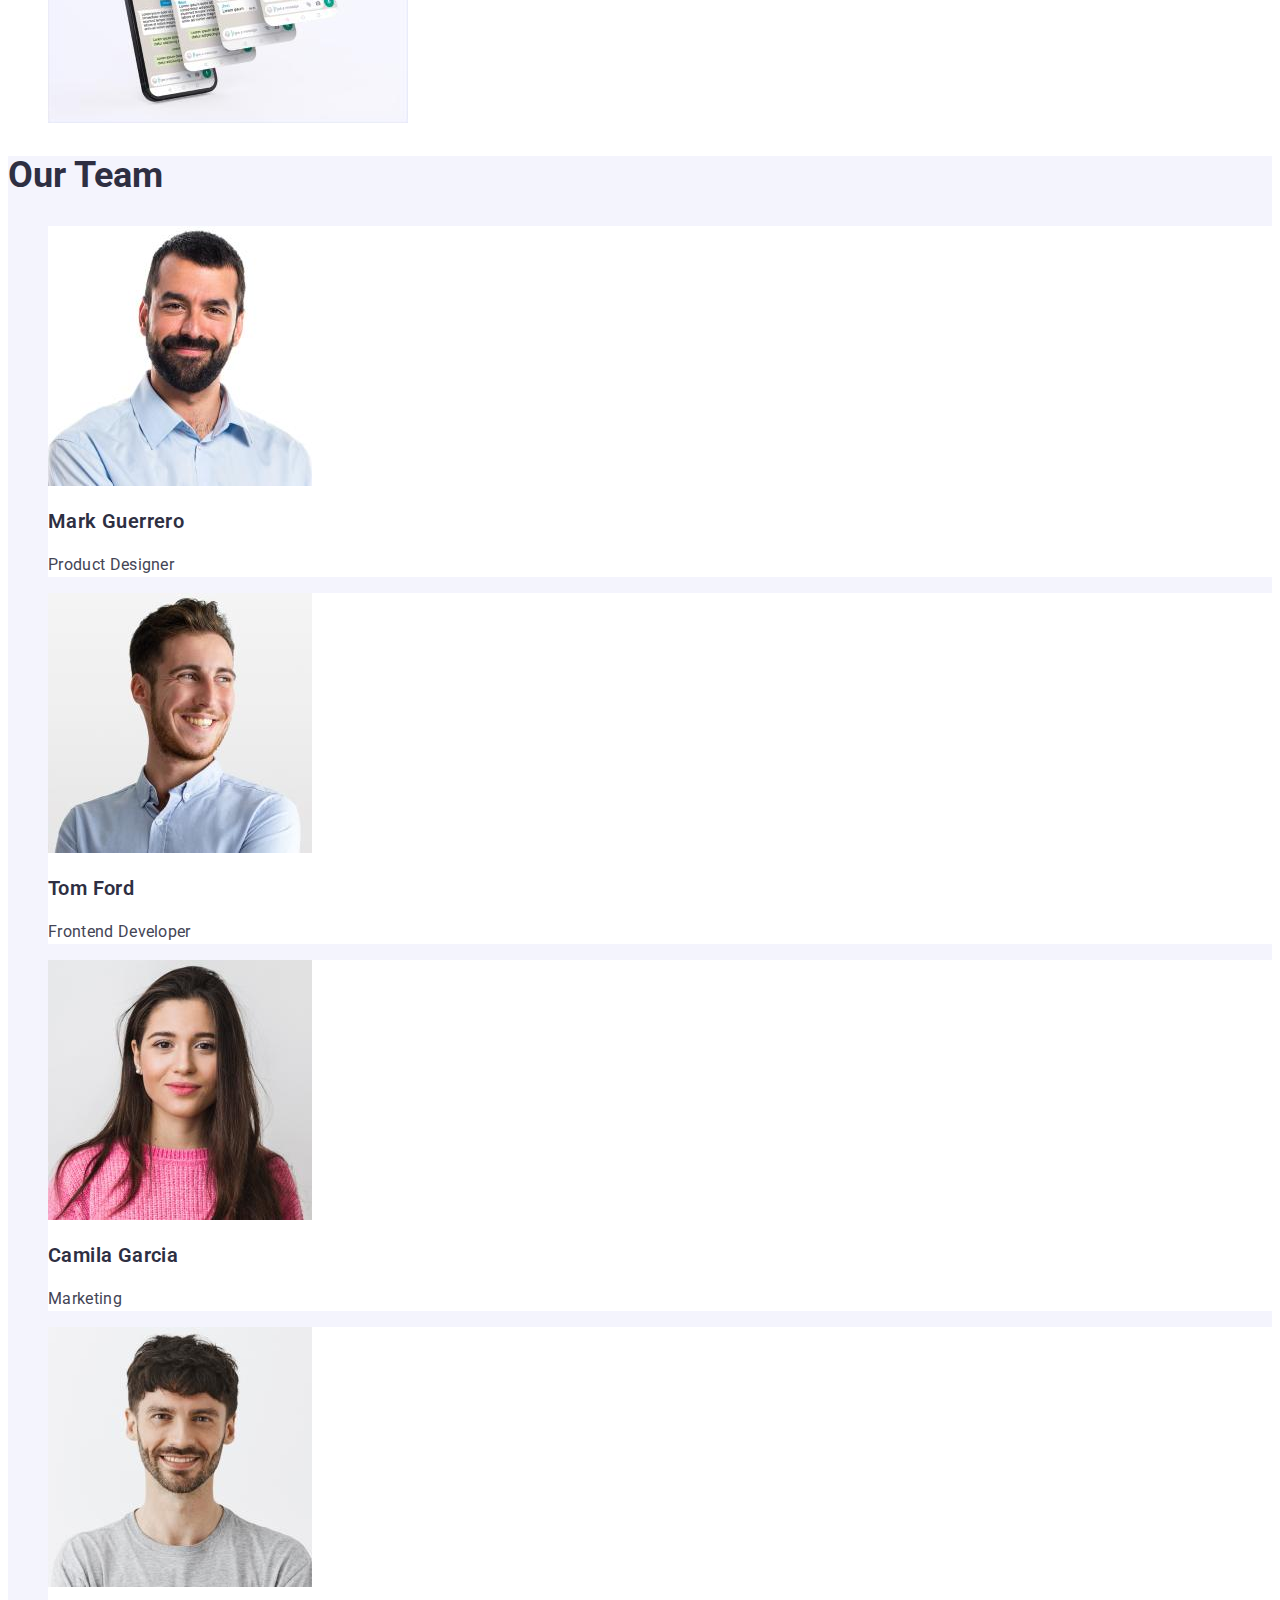
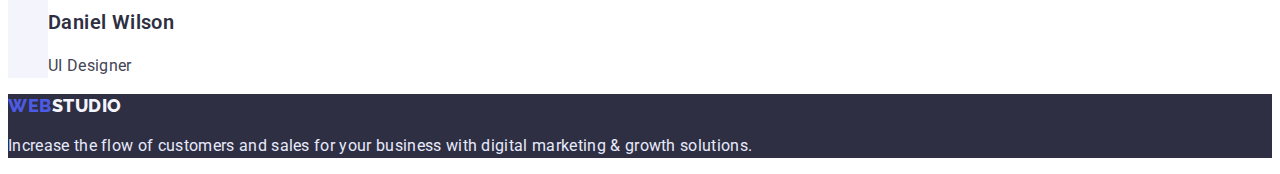
==== commit e5551b0b: "ДЗ-2 зміни" ====
--- a/index.html
+++ b/index.html
@@ -6,18 +6,16 @@
     <meta name="viewport" content="width=device-width, initial-scale=1.0">
     <link rel="preconnect" href="https://fonts.googleapis.com">
     <link rel="preconnect" href="https://fonts.gstatic.com" crossorigin>
-    <link href="https://fonts.googleapis.com/css2?family=Raleway:wght@700&family=Roboto:wght@400;500;700;900&display=swap" rel="stylesheet">
+    <link href="https://fonts.googleapis.com/css2?family=Raleway:wght@800&family=Roboto:wght@400;500;700;900&display=swap" rel="stylesheet">
     <title>Studio</title>
     <link rel="stylesheet" href="./css/styles.css">
 </head>
 <body>
-    <header class="nav">
+    <header class="header">
 
         <nav>
-
         <!--Шапка сторінки-->
-            <a class="logo" href="index.html">web<span class="accent">studio</span></a>
-
+            <a class="logo-header" href="index.html"><span class="logo-header-accent">webs</span>tudio</a>
             <!--Навігація на інші сторінки-->
             <ul class="nav-menu">
                 <li><a class="menu" href="index.html">Studio</a></li>
@@ -43,50 +41,52 @@
         <section class="hero">
 
         <h1 class="hero-title">Effective Solutions for Your Business</h1>
+        <div class="container">
+            <button type="button">Order Service</button> 
+        </div>
         
-        <button class="button-title" type="button">Order Service</button> 
         
         </section>
             <!--Приклади інструментів-->
-        <section class="section">
+        <section class="section-advantage">
             
 
-            <h2 class="hidden">Examples of tools</h2>
+            <h2 class="hidden">Advantage</h2>
             <ul>
                 <li>
-                    <h3 class="three-header">Strategy</h3>
-                    <p class="title">Our goal is to identify the business
+                    <h3 class="advantage-title">Strategy</h3>
+                    <p class="advantage-text">Our goal is to identify the business
                         problem to walk away with the perfect and creative solution.
                     </p>
                 </li>
             
                 <li>
-                    <h3 class="three-header">Punctuality</h3>
-                    <p class="title">Bring the key message to the brand's audience
+                    <h3 class="advantage-title">Punctuality</h3>
+                    <p class="advantage-text">Bring the key message to the brand's audience
                         for the best price within the shortest possible time.
                     </p>
                 </li>
             
                 <li>
-                    <h3 class="three-header">Diligence</h3>
-                    <p class="title">Research and confirm brands that present the strongest digital
+                    <h3 class="advantage-title">Diligence</h3>
+                    <p class="advantage-text">Research and confirm brands that present the strongest digital
                         growth opportunities and minimize risk.
                     </p>
                 </li>
             
                 <li>
-                    <h3 class="three-header">Technologies</h3>
-                    <p class="title">Design practice focused on digital experiences.
+                    <h3 class="advantage-title">Technologies</h3>
+                    <p class="advantage-text">Design practice focused on digital experiences.
                         We bring forth a deep passion for problem-solving.
                     </p>
                 </li>
             </ul>
         </section>    
          
-            <!--Наші продукти-->
-        <section>
+            <!--Приклади робіт-->
+        <section class="work-examples">
         <h2 class="two-header">What are we doing</h2>
-        <ul>
+        <ul class="work-examples-list">
             <li>
                 <img src="images/Rectangle71.jpg" alt="products" width="360">
             </li>
@@ -102,30 +102,31 @@
         </section>
             
             <!--Наша команда-->
-        <section>
+        <section class="block-tea">
+
         <h2 class="two-header">Our Team</h2>
-        <ul>
-            <li class="team">
+        <ul class="team">
+            <li>
                 <img src="images/Foto1.jpg" alt="foto" width="264">
-                <h3 class="three-header">Mark Guerrero</h3>
+                <h3 class="name">Mark Guerrero</h3>
                 <p class="profession">Product Designer</p>
             </li>
     
             <li>
                 <img src="images/Foto2.jpg" alt="foto" width="264">
-                <h3 class="three-header">Tom Ford</h3>
+                <h3 class="name">Tom Ford</h3>
                 <p class="profession">Frontend Developer</p>
             </li>
         
             <li>
                 <img src="images/Foto3.jpg" alt="foto" width="264">
-                <h3 class="three-header">Camila Garcia</h3>
+                <h3 class="name">Camila Garcia</h3>
                 <p class="profession">Marketing</p>
             </li>
         
             <li>
                 <img src="images/Foto4.jpg" alt="foto" width="264">
-                <h3 class="three-header">Daniel Wilson</h3>
+                <h3 class="name">Daniel Wilson</h3>
                 <p class="profession">UI Designer</p>
             </li>
         </ul>
@@ -133,7 +134,7 @@
     </main>
     <!--Підвал сторінки-->
     <footer class="footer">
-        <a class="logo" href="index.html">web<span class="accent-style">studio</span></a>
+        <a class="logo-footer" href="index.html"><span class="logo-footer-accent">web</span>studio</a>
         <p class="footer-text">
         Increase the flow of customers and sales
         for your business with digital marketing & growth solutions.
--- a/css/styles.css
+++ b/css/styles.css
@@ -2,107 +2,87 @@
     --primary-brand-color: #4D5AE5;
     --dark-color: #2E2F42;
     --success-color: #31D0AA;
-    --text-color: #434455;
+    --body-text-color: #434455;
     --subtle-text-color: #8E8F99;
     --accent-color: #E7E9FC;
     --light-color: #F4F4FD;
     --white-color: #FFFFFF;
+    --blue-button: #404BBF;
+
 }
 
 body {
     font-family: 'Roboto', sans-serif;
     font-weight: 500;
     font-size: 14px;
-    color: var (--dark-color);
-}
-
+    color: var(--body-text-color);
+}
 a {
     text-decoration: none;
 }
-
 ul {
     list-style: none;
 }
 
-
-.three-header {
-    font-weight: 500;
-    font-size: 20px;
-    line-height: 1.2;
-    letter-spacing: 0.02em;
-    color: var(--dark-color)
-}
-
+/*  */
 /* Стилі-Хедер! */
 .header {
-    width: var(--light-color)
-}
+    background: var(--white-color);
+}
+
 /* Логотип */
-.logo {
-font-family: 'Raleway', sans-serif;
-font-size: 18px;
-line-height: 1.16;
-letter-spacing: 0.03em;
-color: var(--primary-brand-color);
-}
-.accent-style {
-    color: var(--light-color)
-}
-
-.accent { 
-    color: var(--dark-color);
+.logo-header {
+    font-family: 'Raleway', sans-serif;
+    font-weight: 800;
+    font-size: 18px;
+    line-height: 1.33;
+    text-transform: uppercase;
+    color: var(--dark-color);
+}
+.logo-header-accent {
+    color: var(--primary-brand-color);
 }
 
 /* Навігація на інші сторінки */
-.nav-link {
-color: var(--dark-color);
-}
-
 .menu {
-    font-family: 'Roboto', sans-serif;
     font-weight: 500;
     font-size: 16px;
     line-height: 1.5;
     letter-spacing: 0.02em;
     color: var(--dark-color);
 }
-
-.menu:hover {
-    color: var(--text-color);
-
-}
-
-.menu:active {
-    color: var(--primary-brand-color);
-}
-
-
-
+.menu:hover,
+.menu:focus {
+    color: var(--primary-brand-color);
+}
+
+
+
+.logo-footer {
+    font-family: 'Raleway', sans-serif;
+    font-weight: 800;
+    font-size: 18px;
+    line-height: 1.33;
+    letter-spacing: 0.03em;
+    text-transform: uppercase;
+    color: var(--light-color);
+}
+/*  */
+/* Контакти */
 .contact {
-    font-family: 'Roboto';
-    font-weight: 400;
-    font-size: 16px;
-    line-height: 1.5;
-    letter-spacing: 0.02em;
-    color: var(--text-color)
-
-}
-
-.contact:hover {
-    color: var(--primary-brand-color);
-}
-
-.nav {
-    width: 1440px;
-    height: 72px;
-    background: var(--white-color)
-}
-
-
-
+    font-size: 16px;
+    line-height: 1.5;
+    letter-spacing: 0.02em;
+    color: var(--body-text-color)
+}
+.contact:hover,
+.contact:focus {
+    color: var(--primary-brand-color);
+}
+/*  */
+/* Секція-Герой */
 .hero {
-    background-color:  var(--dark-color);
-    
+    background-color: var(--dark-color);
 }
 .hero-title {
     font-weight: 700;
@@ -112,38 +92,45 @@
     letter-spacing: 0.02em;
     color: var(--white-color);
 }
+/*  */
 /* Кнопка */
-.button-title {
+.button {
+font-family: 'Roboto';
+font-style: normal;
 font-weight: 500;
 font-size: 16px;
-line-height: 1.19;
-cursor: pointer;
-letter-spacing: 0.04em;
-background-color: var(--primary-brand-color);
+line-height: 19px;
 color: var(--white-color);
-
-}
-.button {
-    padding: 16px 32px;
+}
+
+.container:hover,
+.container:focus {
+    background-color: var(--blue-button);
+}
+.container {
     width: 170px;
     height: 51px;
-    left: 635px;
-    top: 432px;
+    left: 20px;
+    top: 20px;
     background: var(--primary-brand-color);
-    border-radius: 4px;
-}
-
+}
+/*  */
+/* Кнопки фільтрів */
 .button-filter {
-    font-family: 'Raleway', sans-serif ;
-    background: var(light-color);
+    font-family: inherit;
+    font-weight: 500;
+    background: var(--light-color);
     border: 1px solid var(--accent-color);
-    color: var(--primary-brand-color)
-}
-
-.button-filter:hover {
+    color: var(--primary-brand-color);
+    cursor: pointer;
+}
+.button-filter:hover,
+.button-filter:focus {
     background-color: var(--primary-brand-color);
     color: var(--white-color);
 }
+/*  */
+/* Прихований заголовок*/
 .hidden {
     position: absolute;
     white-space: nowrap;
@@ -156,7 +143,7 @@
     clip-path: inset(50%);
     margin: -1px;
 }
-
+/*  */
 .two-header {
 font-weight: 700;
 font-size: 36px;
@@ -164,60 +151,74 @@
 text-transform: capitalize;
 color: var(--dark-color);
 }
-
-.tools-title {
+/*  */
+/* Секція-переваги */
+.section-advantage {
+    background-color: var(--white-color);
+}
+.advantage-title {
 font-weight: 700;
 font-size: 20px;
 line-height: 1.2;
 color: var(--dark-color);
 } 
-.title {
+.advantage-text {
     font-weight: 400;
     font-size: 16px;
     line-height: 1.5;
-    color: var(--text-color);
-}
+    color: var(--body-text-color);
+}
+/*  */
+<!--Приклади робіт-->
+.work-examples {
+    background-color: var(--white-color);
+}
+/*  */
 /* Команда */
-
+.block-tea {
+    background-color: var(--light-color);
+}
+.team > li {
+    background: var(--white-color);
+}
 .name {
     font-weight: 600;
     font-size: 20px;
     line-height: 1.2;
     letter-spacing: 0.02em;
-    color: var(--text-color);
+    color: var(--dark-color);
 }
 .profession {
 font-weight: 400;
 font-size: 16px;
 line-height: 1.5;
 letter-spacing: 0.02em;
-color: var(--text-color);
-}
+color: var(--body-text-color);
+}
+
 /* Портфоліо! */
 .portfolio-body {
+    background-color: #FFFFFF;
+}
+.portfolio-title {
     font-weight: 600;
     font-size: 20px;
     line-height: 1.2;
     letter-spacing: 0.02em;
-    color: var(--dark-colorxc);
-}
-
+    color: var(--dark-color);
+}
 .portfolio-text {
     font-weight: 400;
     font-size: 16px;
     line-height: 1.5;
     letter-spacing: 0.02em;
-    color: var(--text-color)
-}
-
+    color: var(--body-text-color);
+}
+/*  */
 /* Стилі-Футер! */
 .footer {
-    width: 1440px;
-    height: 310px;
-    top: 2283px;
-    background: var(--dark-color)
-}
-
+    background: var(--dark-color);
+}
 .footer-text {
     font-weight: 400;
     font-size: 16px;
@@ -225,6 +226,10 @@
     letter-spacing: 0.02em;
     color: var(--accent-color);
 }
+.logo-footer-accent {
+    color: var(--primary-brand-color);
+}
+
 /* .footer {
 
 }    */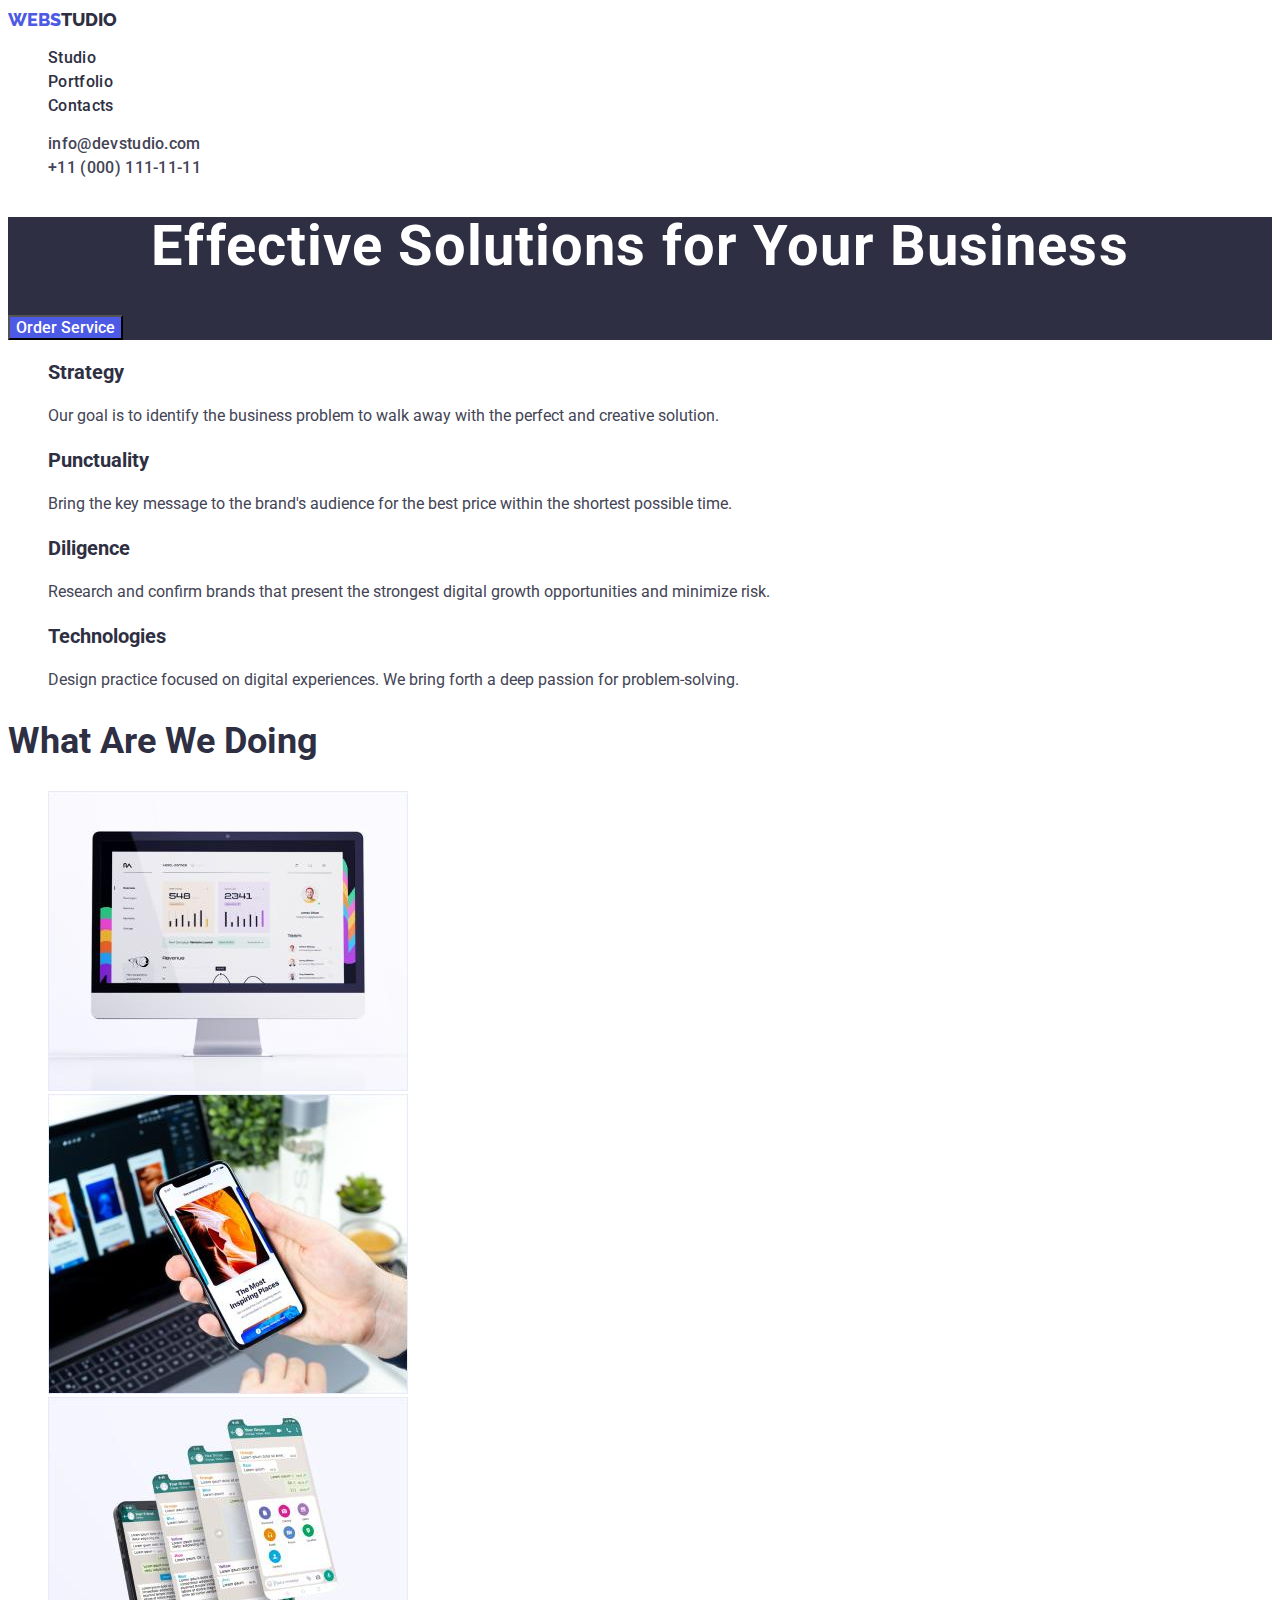
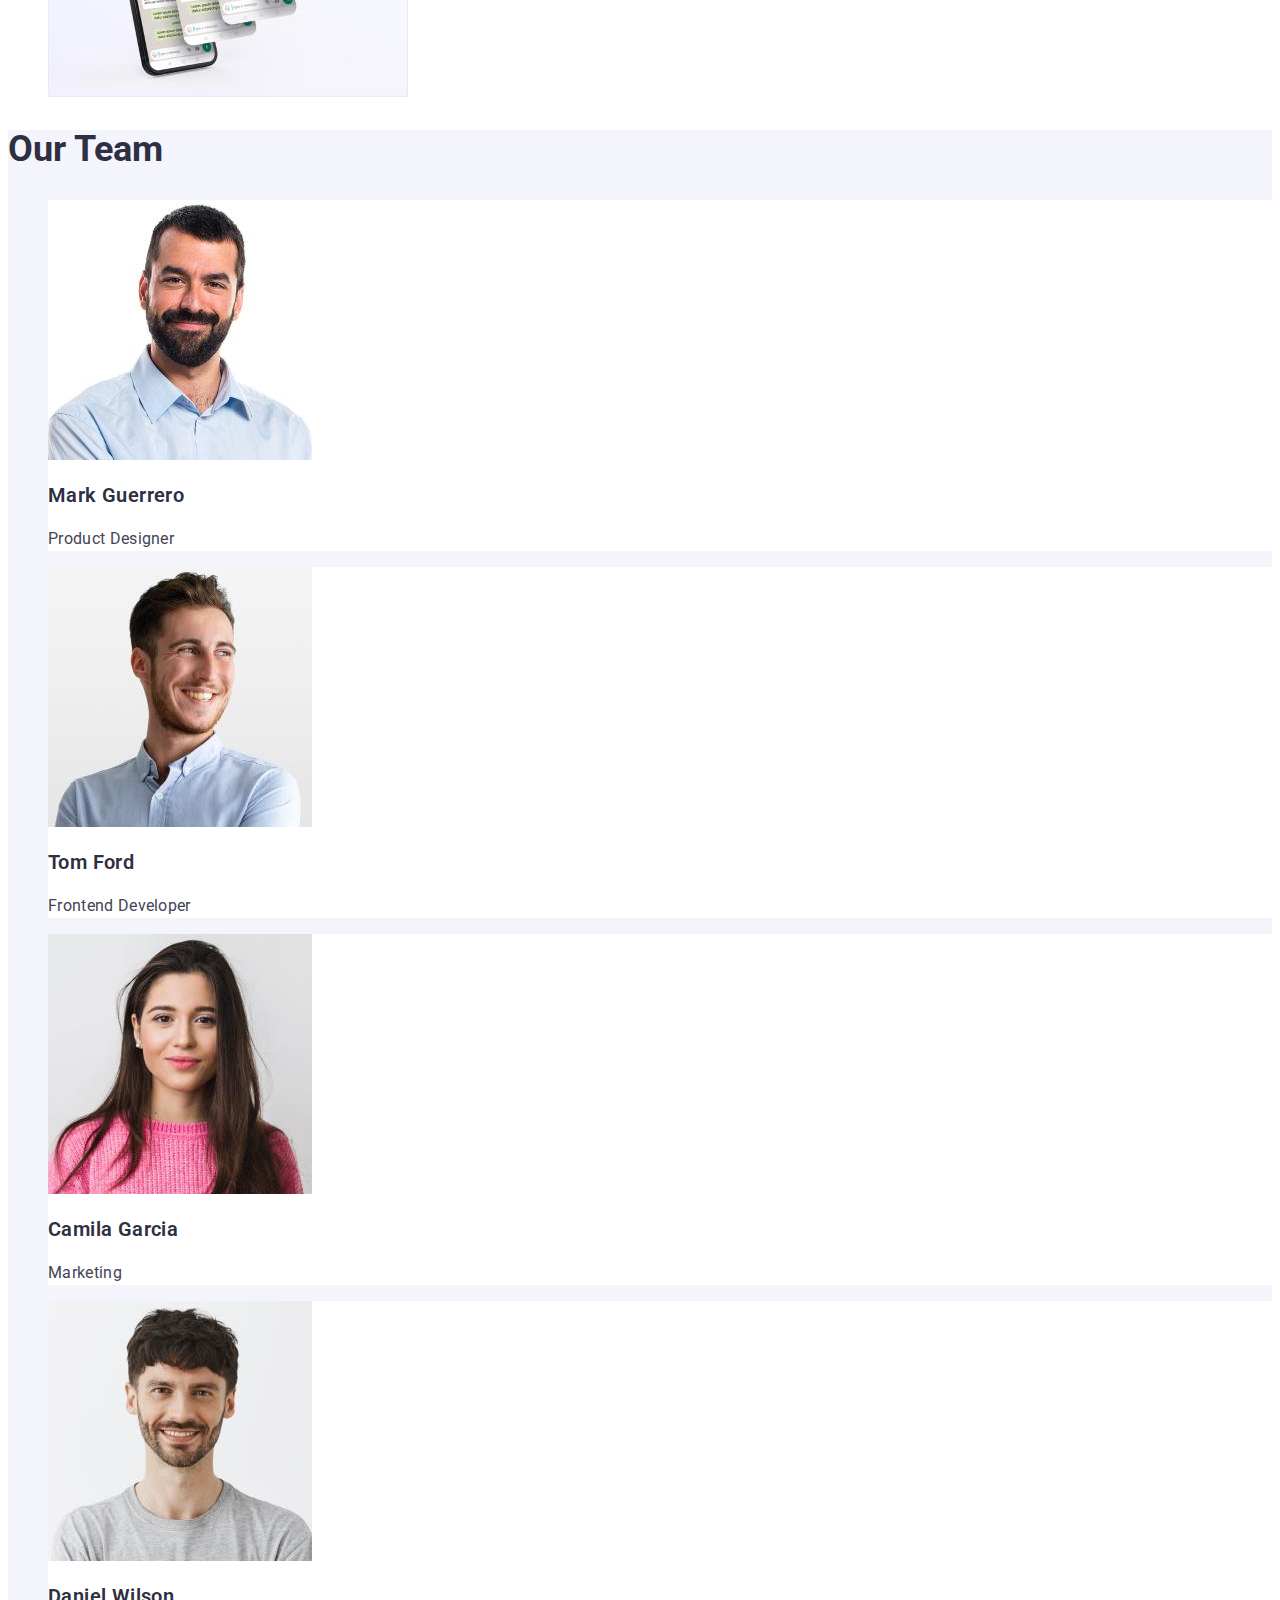
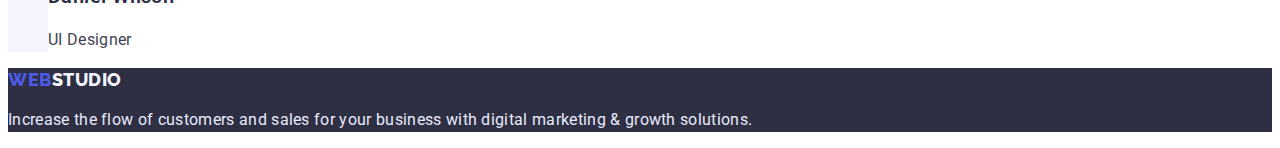
==== commit 1353f723: "ДЗ-2 виповнено" ====
--- a/index.html
+++ b/index.html
@@ -41,10 +41,8 @@
         <section class="hero">
 
         <h1 class="hero-title">Effective Solutions for Your Business</h1>
-        <div class="container">
-            <button type="button">Order Service</button> 
-        </div>
-        
+
+            <button class="button" type="button">Order Service</button> 
         
         </section>
             <!--Приклади інструментів-->
--- a/css/styles.css
+++ b/css/styles.css
@@ -55,9 +55,7 @@
 .menu:focus {
     color: var(--primary-brand-color);
 }
-
-
-
+/* Лого футер */
 .logo-footer {
     font-family: 'Raleway', sans-serif;
     font-weight: 800;
@@ -95,16 +93,18 @@
 /*  */
 /* Кнопка */
 .button {
-font-family: 'Roboto';
+font-family: inherit;
 font-style: normal;
 font-weight: 500;
 font-size: 16px;
-line-height: 19px;
+line-height: 1.19;
 color: var(--white-color);
-}
-
-.container:hover,
-.container:focus {
+background: var(--primary-brand-color);
+cursor: pointer;
+}
+
+.button:hover,
+.button:focus {
     background-color: var(--blue-button);
 }
 .container {
@@ -119,6 +119,10 @@
 .button-filter {
     font-family: inherit;
     font-weight: 500;
+    font-size: 16px;
+    line-height: 1.5;
+    font-style: normal;
+    letter-spacing: 0.04em;
     background: var(--light-color);
     border: 1px solid var(--accent-color);
     color: var(--primary-brand-color);
